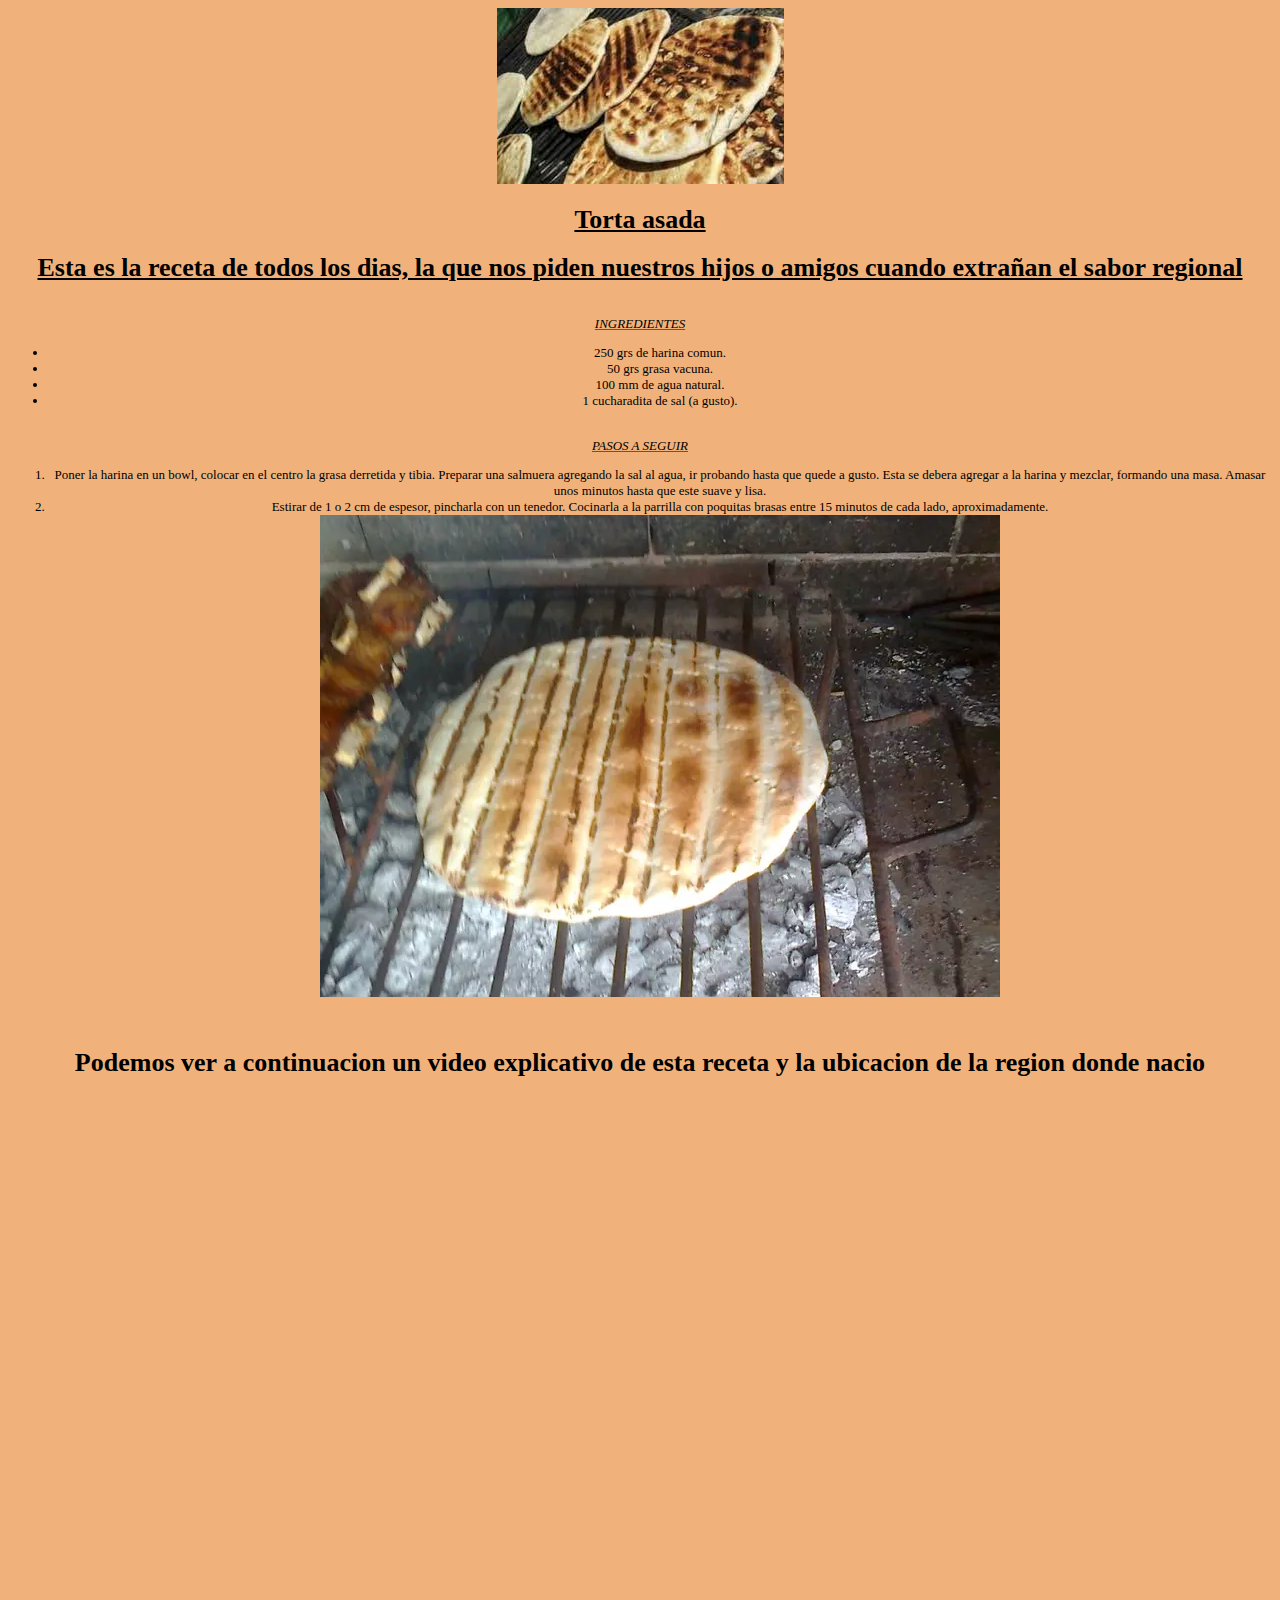
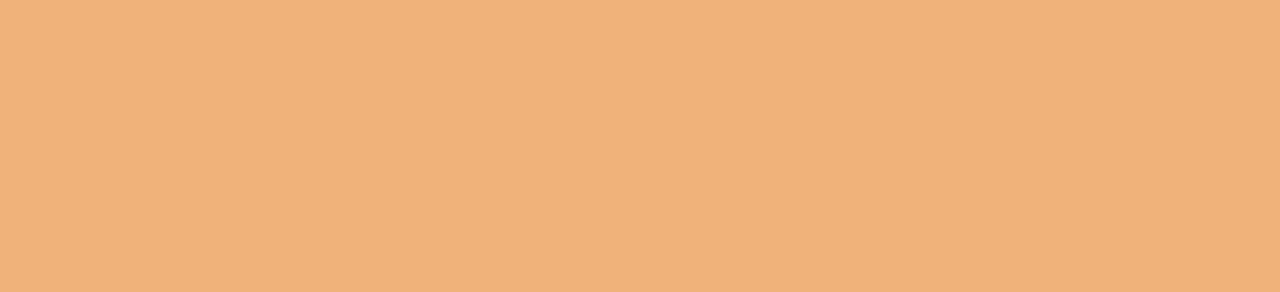
==== index.html @ 66da0f52 "Add files via upload" ====
<!DOCTYPE html>
<html lang="en" dir="ltr">
  <head>

    <meta charset="utf-8">
    <title>Receta</title>
    <link rel="stylesheet" href="./css/estilo.css">
    <link rel="stylesheet" href="./css/estilo.css">
    <link rel="stylesheet" href="./css/estilo.css">





  </head>
  <body>




 <img src="./imagenes/torta.jpg" alt="">

    <h1 class="torta">Torta asada</h1>

    <h1 class="frase">Esta es la receta de todos los dias, la que nos piden nuestros hijos o amigos cuando extrañan el sabor regional</h1>
<br>
    <em class="ingredientes">INGREDIENTES</em>
<br>
    <ul>
      <li>250 grs de harina comun.</li>
      <li>50 grs grasa vacuna.</li>
      <li>100 mm de agua natural.</li>
      <li>1 cucharadita de sal (a gusto).</li>
    </ul>
    <br>
    <em class="pasos">PASOS A SEGUIR</em>
    <ol>
      <li>Poner la harina en un bowl, colocar en el centro la grasa derretida y tibia. Preparar una salmuera agregando la sal al agua, ir probando hasta que quede a gusto. Esta se debera agregar a la harina y mezclar, formando una masa. Amasar unos minutos hasta que este suave y lisa.</li>
      <li>Estirar de 1 o 2 cm de espesor, pincharla con un tenedor. Cocinarla a la parrilla con poquitas brasas entre 15 minutos de cada lado, aproximadamente.</li>
  <img src="./imagenes/tortaasada.jpg" alt="">
  <br>
    </ol>
    <br>
  <h1 style class="frasefinal"="background-color:yellow">Podemos ver a continuacion un video explicativo de esta receta y la ubicacion de la region donde nacio</h1>
    <iframe width="560" height="315" src="https://www.youtube.com/embed/BVFBvpM-9jQ" title="YouTube video player" frameborder="0" allow="accelerometer; autoplay; clipboard-write; encrypted-media; gyroscope; picture-in-picture" allowfullscreen></iframe>
<br>
<br>
<iframe src="https://www.google.com/maps/embed?pb=!1m18!1m12!1m3!1d3574249.8122718497!2d-59.910929822619565!3d-28.97319357593032!2m3!1f0!2f0!3f0!3m2!1i1024!2i768!4f13.1!3m3!1m2!1s0x944c8bac9250a9b3%3A0x8b73833857e37d0d!2sCorrientes!5e0!3m2!1ses!2sar!4v1665702441359!5m2!1ses!2sar" width="600" height="450" style="border:0;" allowfullscreen="" loading="lazy" referrerpolicy="no-referrer-when-downgrade"></iframe>
  </body>
</html>
---- css/estilo.css ----
body {background-color: #F0B27A;}
body{text-align: center;}
body {font-size: small}

.torta{text-decoration: underline;}
.frase {text-decoration: underline;font-family: cursive;}
.frasefinal {font-family: cursive;}
.ul {text-align: right;}
.ingredientes {text-decoration: underline; text-decoration-color: #117A65;}
.pasos {text-decoration: underline; text-decoration-color: #117A65;}
---- css/estilo.css ----
body {background-color: #F0B27A;}
body{text-align: center;}
body {font-size: small}

.torta{text-decoration: underline;}
.frase {text-decoration: underline;font-family: cursive;}
.frasefinal {font-family: cursive;}
.ul {text-align: right;}
.ingredientes {text-decoration: underline; text-decoration-color: #117A65;}
.pasos {text-decoration: underline; text-decoration-color: #117A65;}
---- css/estilo.css ----
body {background-color: #F0B27A;}
body{text-align: center;}
body {font-size: small}

.torta{text-decoration: underline;}
.frase {text-decoration: underline;font-family: cursive;}
.frasefinal {font-family: cursive;}
.ul {text-align: right;}
.ingredientes {text-decoration: underline; text-decoration-color: #117A65;}
.pasos {text-decoration: underline; text-decoration-color: #117A65;}
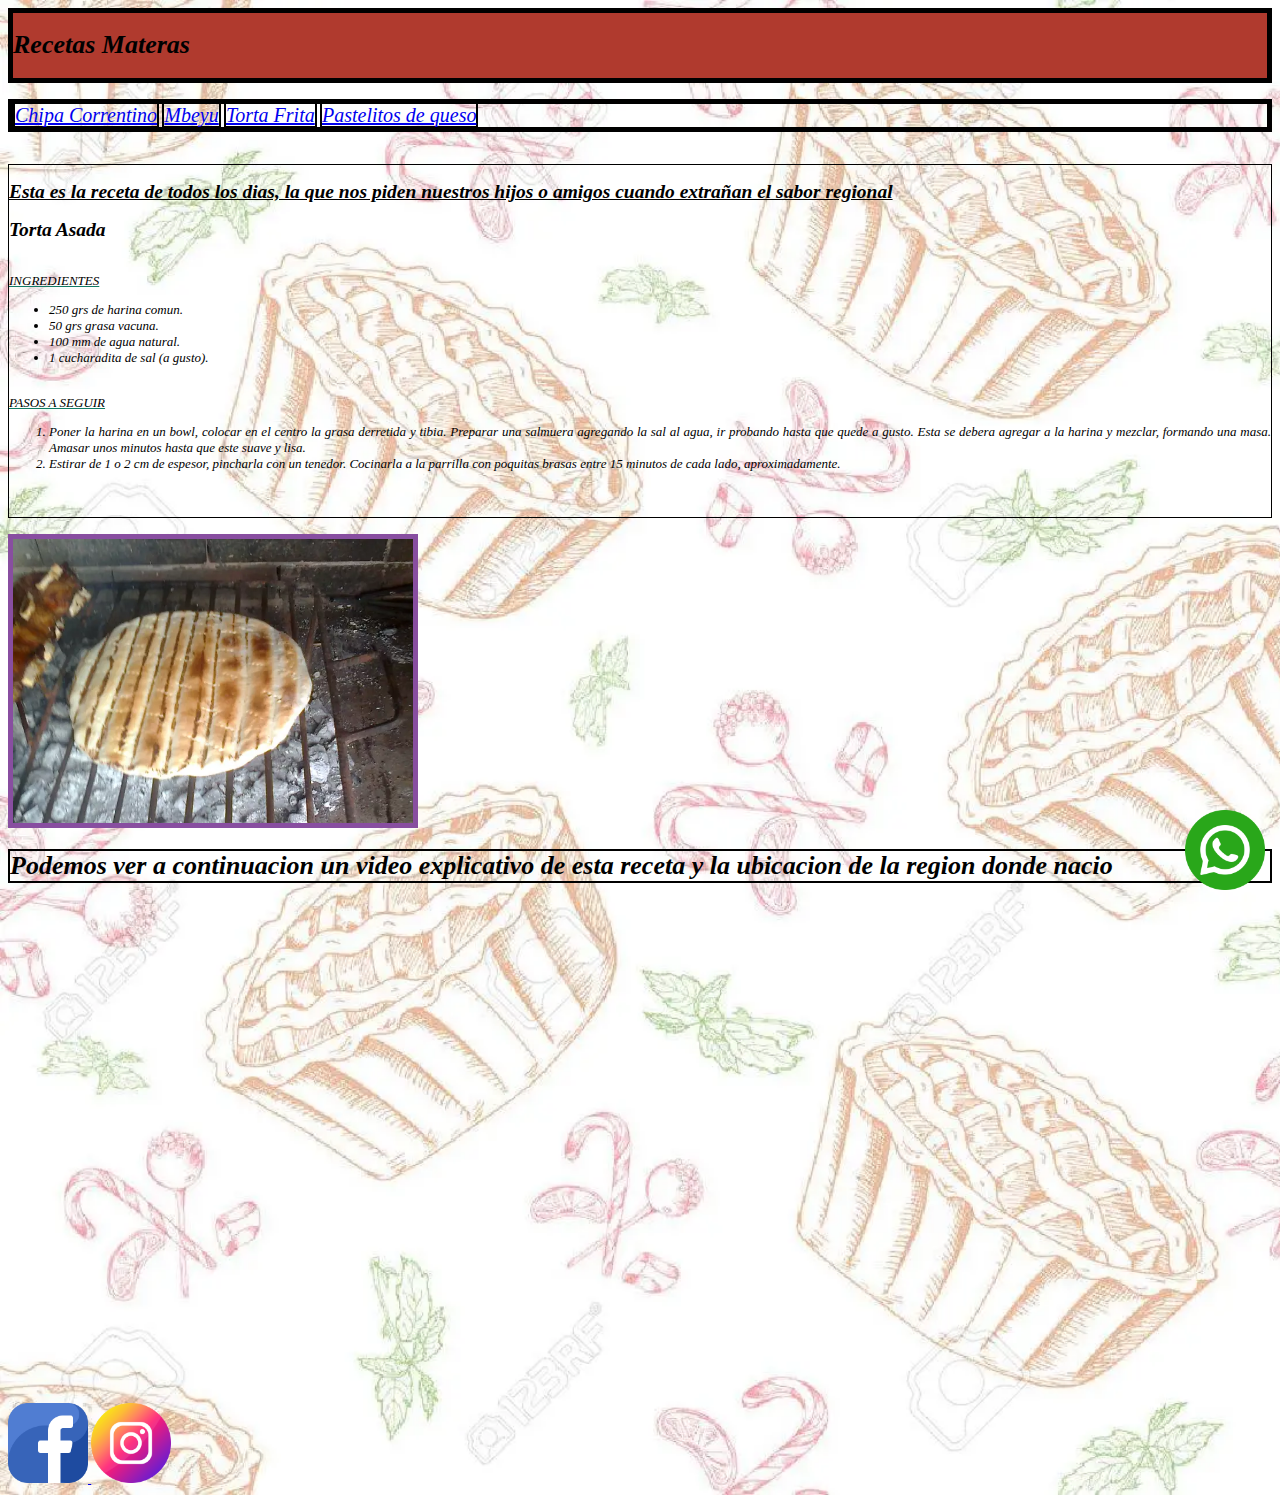
==== commit 9d5d64ce: "Add files via upload" ====
--- a/index.html
+++ b/index.html
@@ -18,33 +18,78 @@
 
 
 
- <img src="./imagenes/torta.jpg" alt="">
+<header>
+  <h1 class="torta">Recetas Materas</h1>
 
-    <h1 class="torta">Torta asada</h1>
+</header>
+<br>
+<nav>
+  <a class="chipa" href="https://cookpad.com/ar/recetas/4963645-chipa-correntino" target="_blank">Chipa Correntino</a>
+  <a class="mbeyu" href="https://cocinerosargentinos.com/internacionales/mbeyu-relleno-correntino" target="_blank">Mbeyu</a>
+  <a class="tortafrita" href="https://cookpad.com/ve/recetas/8997487-torta-frita-correntina" target="_blank">Torta Frita</a>
+  <a class="pastelitos" href="https://cookpad.com/ar/recetas/12883920-pastelitos-correntinos-con-queso" target="_blank">Pastelitos de queso</a>
+</nav>
+<br>
 
-    <h1 class="frase">Esta es la receta de todos los dias, la que nos piden nuestros hijos o amigos cuando extrañan el sabor regional</h1>
+
+
 <br>
-    <em class="ingredientes">INGREDIENTES</em>
+
+<section>
+  <h2 class="frase">Esta es la receta de todos los dias, la que nos piden nuestros hijos o amigos cuando extrañan el sabor regional</h2>
+  <h2>Torta Asada</h2>
+  <br>
+      <em class="ingredientes">INGREDIENTES</em>
+  <br>
+      <ul>
+        <li>250 grs de harina comun.</li>
+        <li>50 grs grasa vacuna.</li>
+        <li>100 mm de agua natural.</li>
+        <li>1 cucharadita de sal (a gusto).</li>
+      </ul>
+      <br>
+      <em class="pasos">PASOS A SEGUIR</em>
+      <ol>
+        <li>Poner la harina en un bowl, colocar en el centro la grasa derretida y tibia. Preparar una salmuera agregando la sal al agua, ir probando hasta que quede a gusto. Esta se debera agregar a la harina y mezclar, formando una masa. Amasar unos minutos hasta que este suave y lisa.</li>
+        <li>Estirar de 1 o 2 cm de espesor, pincharla con un tenedor. Cocinarla a la parrilla con poquitas brasas entre 15 minutos de cada lado, aproximadamente.</li>
+
+    <br>
+      </ol>
+      <br>
+</section>
+
 <br>
-    <ul>
-      <li>250 grs de harina comun.</li>
-      <li>50 grs grasa vacuna.</li>
-      <li>100 mm de agua natural.</li>
-      <li>1 cucharadita de sal (a gusto).</li>
-    </ul>
-    <br>
-    <em class="pasos">PASOS A SEGUIR</em>
-    <ol>
-      <li>Poner la harina en un bowl, colocar en el centro la grasa derretida y tibia. Preparar una salmuera agregando la sal al agua, ir probando hasta que quede a gusto. Esta se debera agregar a la harina y mezclar, formando una masa. Amasar unos minutos hasta que este suave y lisa.</li>
-      <li>Estirar de 1 o 2 cm de espesor, pincharla con un tenedor. Cocinarla a la parrilla con poquitas brasas entre 15 minutos de cada lado, aproximadamente.</li>
-  <img src="./imagenes/tortaasada.jpg" alt="">
+<aside>
+  <img class="tortaasadaimg" src="./imagenes/tortaasada.jpg" alt="">
+
   <br>
-    </ol>
-    <br>
   <h1 style class="frasefinal"="background-color:yellow">Podemos ver a continuacion un video explicativo de esta receta y la ubicacion de la region donde nacio</h1>
-    <iframe width="560" height="315" src="https://www.youtube.com/embed/BVFBvpM-9jQ" title="YouTube video player" frameborder="0" allow="accelerometer; autoplay; clipboard-write; encrypted-media; gyroscope; picture-in-picture" allowfullscreen></iframe>
+  <br>
+  <iframe class="mapa" src="https://www.google.com/maps/embed?pb=!1m18!1m12!1m3!1d3574249.8122718497!2d-59.910929822619565!3d-28.97319357593032!2m3!1f0!2f0!3f0!3m2!1i1024!2i768!4f13.1!3m3!1m2!1s0x944c8bac9250a9b3%3A0x8b73833857e37d0d!2sCorrientes!5e0!3m2!1ses!2sar!4v1665702441359!5m2!1ses!2sar" width="600" height="450" style="border:0;" allowfullscreen="" loading="lazy" referrerpolicy="no-referrer-when-downgrade"></iframe>
+
+</aside>
+
+
 <br>
 <br>
-<iframe src="https://www.google.com/maps/embed?pb=!1m18!1m12!1m3!1d3574249.8122718497!2d-59.910929822619565!3d-28.97319357593032!2m3!1f0!2f0!3f0!3m2!1i1024!2i768!4f13.1!3m3!1m2!1s0x944c8bac9250a9b3%3A0x8b73833857e37d0d!2sCorrientes!5e0!3m2!1ses!2sar!4v1665702441359!5m2!1ses!2sar" width="600" height="450" style="border:0;" allowfullscreen="" loading="lazy" referrerpolicy="no-referrer-when-downgrade"></iframe>
+
+
+
+
+
+
+<footer>
+<a href="https://wwww.facebook.com/profile.php?id=100076211436553" target="_blank"> <img class="facebook" src="./imagenes/facebook.png" alt="facebook">
+  </a>
+  <img  class="instagram"src="./imagenes/instagram.png" alt="instagram">
+
+</footer>
+
+
+
+
+
+
+<img class="iconodewhats" src="./imagenes/whatsapp.png" alt="whatsapp">
   </body>
 </html>
--- a/css/estilo.css
+++ b/css/estilo.css
@@ -1,10 +1,57 @@
-body {background-color: #F0B27A;}
-body{text-align: center;}
+body {background-color: #F0B27A;
+ background-image: url(../imagenes/fondopasteleria.jpg);
+ background-size: cover;
+}
+body{text-align: justify; font-style: italic;}
 body {font-size: small}
 
-.torta{text-decoration: underline;}
-.frase {text-decoration: underline;font-family: cursive;}
-.frasefinal {font-family: cursive;}
+ .frase {text-decoration: underline;font-family: cursive;}
+.frasefinal {font-family: cursive;border: 2px black solid;}
+
+
+
 .ul {text-align: right;}
+
+
+
 .ingredientes {text-decoration: underline; text-decoration-color: #117A65;}
+
+
 .pasos {text-decoration: underline; text-decoration-color: #117A65;}
+
+
+.tortaasadaimg {width: 200px; width: 400px; border: 5px #884EA0 solid;
+}
+
+.mapa {width: 100px; width: 300px;
+}
+
+.videoyou {width: 200px;
+bottom: 10px;
+left: 10px; }
+
+
+header {background-color: #B03A2E; border:5px black solid;}
+.iconodewhats {width: 80px;
+position: fixed;
+bottom: 10px;
+right: 15px;
+
+}
+
+nav {border: 5px black solid;}
+.pastelitos {border: 2px black solid; font-size:20px;}
+.chipa{border: 2px black solid;font-size: 20px;}
+.mbeyu {border: 2px black solid;font-size: 20px;}
+.tortafrita {border: 2px black solid;font-size: 20px;}
+
+
+
+section {border: 1px black solid;}
+
+
+
+
+
+.instagram {width: 80px;}
+.facebook {width: 80px;}
--- a/css/estilo.css
+++ b/css/estilo.css
@@ -1,10 +1,57 @@
-body {background-color: #F0B27A;}
-body{text-align: center;}
+body {background-color: #F0B27A;
+ background-image: url(../imagenes/fondopasteleria.jpg);
+ background-size: cover;
+}
+body{text-align: justify; font-style: italic;}
 body {font-size: small}
 
-.torta{text-decoration: underline;}
-.frase {text-decoration: underline;font-family: cursive;}
-.frasefinal {font-family: cursive;}
+ .frase {text-decoration: underline;font-family: cursive;}
+.frasefinal {font-family: cursive;border: 2px black solid;}
+
+
+
 .ul {text-align: right;}
+
+
+
 .ingredientes {text-decoration: underline; text-decoration-color: #117A65;}
+
+
 .pasos {text-decoration: underline; text-decoration-color: #117A65;}
+
+
+.tortaasadaimg {width: 200px; width: 400px; border: 5px #884EA0 solid;
+}
+
+.mapa {width: 100px; width: 300px;
+}
+
+.videoyou {width: 200px;
+bottom: 10px;
+left: 10px; }
+
+
+header {background-color: #B03A2E; border:5px black solid;}
+.iconodewhats {width: 80px;
+position: fixed;
+bottom: 10px;
+right: 15px;
+
+}
+
+nav {border: 5px black solid;}
+.pastelitos {border: 2px black solid; font-size:20px;}
+.chipa{border: 2px black solid;font-size: 20px;}
+.mbeyu {border: 2px black solid;font-size: 20px;}
+.tortafrita {border: 2px black solid;font-size: 20px;}
+
+
+
+section {border: 1px black solid;}
+
+
+
+
+
+.instagram {width: 80px;}
+.facebook {width: 80px;}
--- a/css/estilo.css
+++ b/css/estilo.css
@@ -1,10 +1,57 @@
-body {background-color: #F0B27A;}
-body{text-align: center;}
+body {background-color: #F0B27A;
+ background-image: url(../imagenes/fondopasteleria.jpg);
+ background-size: cover;
+}
+body{text-align: justify; font-style: italic;}
 body {font-size: small}
 
-.torta{text-decoration: underline;}
-.frase {text-decoration: underline;font-family: cursive;}
-.frasefinal {font-family: cursive;}
+ .frase {text-decoration: underline;font-family: cursive;}
+.frasefinal {font-family: cursive;border: 2px black solid;}
+
+
+
 .ul {text-align: right;}
+
+
+
 .ingredientes {text-decoration: underline; text-decoration-color: #117A65;}
+
+
 .pasos {text-decoration: underline; text-decoration-color: #117A65;}
+
+
+.tortaasadaimg {width: 200px; width: 400px; border: 5px #884EA0 solid;
+}
+
+.mapa {width: 100px; width: 300px;
+}
+
+.videoyou {width: 200px;
+bottom: 10px;
+left: 10px; }
+
+
+header {background-color: #B03A2E; border:5px black solid;}
+.iconodewhats {width: 80px;
+position: fixed;
+bottom: 10px;
+right: 15px;
+
+}
+
+nav {border: 5px black solid;}
+.pastelitos {border: 2px black solid; font-size:20px;}
+.chipa{border: 2px black solid;font-size: 20px;}
+.mbeyu {border: 2px black solid;font-size: 20px;}
+.tortafrita {border: 2px black solid;font-size: 20px;}
+
+
+
+section {border: 1px black solid;}
+
+
+
+
+
+.instagram {width: 80px;}
+.facebook {width: 80px;}
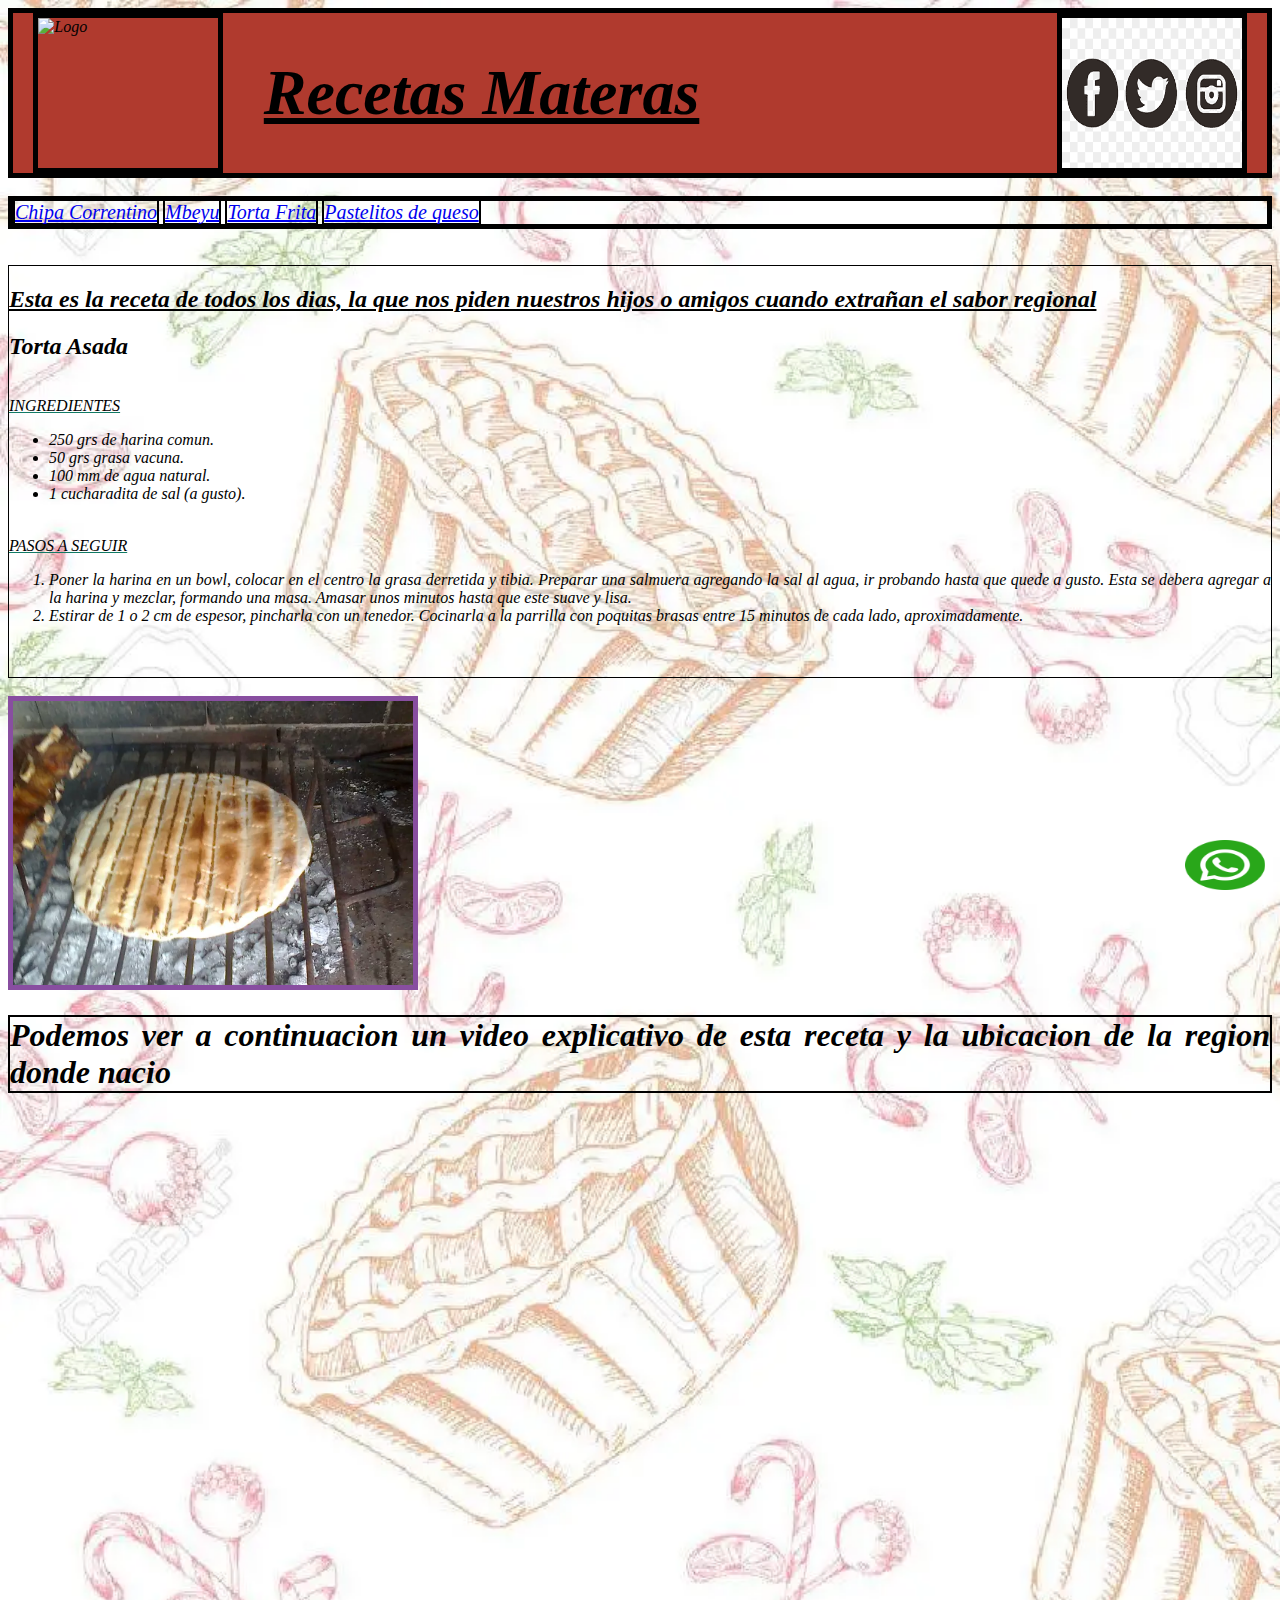
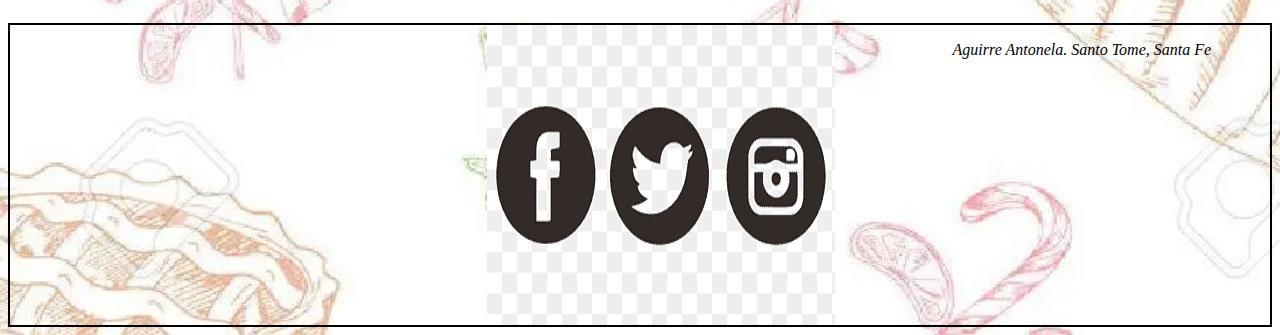
==== commit 2982fcc9: "Add files via upload" ====
--- a/index.html
+++ b/index.html
@@ -19,15 +19,20 @@
 
 
 <header>
-  <h1 class="torta">Recetas Materas</h1>
+
+       <img class="logo"src="./imagenes/logo.jpg" alt="Logo">
+       <h1 class="torta">Recetas Materas</h1>
+       <img class="logo" src="./imagenes/redes.jpg" alt="redessociales">
 
 </header>
 <br>
+
+
 <nav>
-  <a class="chipa" href="https://cookpad.com/ar/recetas/4963645-chipa-correntino" target="_blank">Chipa Correntino</a>
-  <a class="mbeyu" href="https://cocinerosargentinos.com/internacionales/mbeyu-relleno-correntino" target="_blank">Mbeyu</a>
-  <a class="tortafrita" href="https://cookpad.com/ve/recetas/8997487-torta-frita-correntina" target="_blank">Torta Frita</a>
-  <a class="pastelitos" href="https://cookpad.com/ar/recetas/12883920-pastelitos-correntinos-con-queso" target="_blank">Pastelitos de queso</a>
+     <a class="chipa" href="https://cookpad.com/ar/recetas/4963645-chipa-correntino" target="_blank">Chipa Correntino</a>
+     <a class="mbeyu" href="https://cocinerosargentinos.com/internacionales/mbeyu-relleno-correntino" target="_blank">Mbeyu</a>
+     <a class="tortafrita" href="https://cookpad.com/ve/recetas/8997487-torta-frita-correntina" target="_blank">Torta Frita</a>
+     <a class="pastelitos" href="https://cookpad.com/ar/recetas/12883920-pastelitos-correntinos-con-queso" target="_blank">Pastelitos de queso</a>
 </nav>
 <br>
 
@@ -36,36 +41,40 @@
 <br>
 
 <section>
-  <h2 class="frase">Esta es la receta de todos los dias, la que nos piden nuestros hijos o amigos cuando extrañan el sabor regional</h2>
-  <h2>Torta Asada</h2>
+       <h2 class="frase">Esta es la receta de todos los dias, la que nos piden nuestros hijos o amigos cuando extrañan el sabor regional</h2>
+       <h2>Torta Asada</h2>
   <br>
       <em class="ingredientes">INGREDIENTES</em>
   <br>
       <ul>
-        <li>250 grs de harina comun.</li>
-        <li>50 grs grasa vacuna.</li>
-        <li>100 mm de agua natural.</li>
-        <li>1 cucharadita de sal (a gusto).</li>
+          <li>250 grs de harina comun.</li>
+          <li>50 grs grasa vacuna.</li>
+          <li>100 mm de agua natural.</li>
+          <li>1 cucharadita de sal (a gusto).</li>
       </ul>
       <br>
       <em class="pasos">PASOS A SEGUIR</em>
+      <br>
+
       <ol>
-        <li>Poner la harina en un bowl, colocar en el centro la grasa derretida y tibia. Preparar una salmuera agregando la sal al agua, ir probando hasta que quede a gusto. Esta se debera agregar a la harina y mezclar, formando una masa. Amasar unos minutos hasta que este suave y lisa.</li>
-        <li>Estirar de 1 o 2 cm de espesor, pincharla con un tenedor. Cocinarla a la parrilla con poquitas brasas entre 15 minutos de cada lado, aproximadamente.</li>
+          <li>Poner la harina en un bowl, colocar en el centro la grasa derretida y tibia. Preparar una salmuera agregando la sal al agua, ir probando hasta que quede a gusto. Esta se debera agregar a la harina y mezclar, formando una masa. Amasar unos minutos hasta que este suave y lisa.</li>
+          <li>Estirar de 1 o 2 cm de espesor, pincharla con un tenedor. Cocinarla a la parrilla con poquitas brasas entre 15 minutos de cada lado, aproximadamente.</li>
 
     <br>
       </ol>
       <br>
+
+
 </section>
 
 <br>
 <aside>
-  <img class="tortaasadaimg" src="./imagenes/tortaasada.jpg" alt="">
+      <img class="tortaasadaimg" src="./imagenes/tortaasada.jpg" alt="">
 
   <br>
-  <h1 style class="frasefinal"="background-color:yellow">Podemos ver a continuacion un video explicativo de esta receta y la ubicacion de la region donde nacio</h1>
+      <h1 style class="frasefinal"="background-color:yellow">Podemos ver a continuacion un video explicativo de esta receta y la ubicacion de la region donde nacio</h1>
   <br>
-  <iframe class="mapa" src="https://www.google.com/maps/embed?pb=!1m18!1m12!1m3!1d3574249.8122718497!2d-59.910929822619565!3d-28.97319357593032!2m3!1f0!2f0!3f0!3m2!1i1024!2i768!4f13.1!3m3!1m2!1s0x944c8bac9250a9b3%3A0x8b73833857e37d0d!2sCorrientes!5e0!3m2!1ses!2sar!4v1665702441359!5m2!1ses!2sar" width="600" height="450" style="border:0;" allowfullscreen="" loading="lazy" referrerpolicy="no-referrer-when-downgrade"></iframe>
+     <iframe class="mapa" src="https://www.google.com/maps/embed?pb=!1m18!1m12!1m3!1d3574249.8122718497!2d-59.910929822619565!3d-28.97319357593032!2m3!1f0!2f0!3f0!3m2!1i1024!2i768!4f13.1!3m3!1m2!1s0x944c8bac9250a9b3%3A0x8b73833857e37d0d!2sCorrientes!5e0!3m2!1ses!2sar!4v1665702441359!5m2!1ses!2sar" width="600" height="450" style="border:0;" allowfullscreen="" loading="lazy" referrerpolicy="no-referrer-when-downgrade"></iframe>
 
 </aside>
 
@@ -79,9 +88,9 @@
 
 
 <footer>
-<a href="https://wwww.facebook.com/profile.php?id=100076211436553" target="_blank"> <img class="facebook" src="./imagenes/facebook.png" alt="facebook">
-  </a>
-  <img  class="instagram"src="./imagenes/instagram.png" alt="instagram">
+      <iframe class="mapabarrio" src="https://www.google.com/maps/embed?pb=!1m14!1m12!1m3!1d6792.002657213349!2d-60.76306190000003!3d-31.661183400000013!2m3!1f0!2f0!3f0!3m2!1i1024!2i768!4f13.1!5e0!3m2!1ses!2sar!4v1666560856638!5m2!1ses!2sar" width="400" height="300" style="border:0;" allowfullscreen="" loading="lazy" referrerpolicy="no-referrer-when-downgrade"></iframe>
+      <img class="logofooter"src="./imagenes/redes.jpg" alt=" redessociales">
+      <p>Aguirre Antonela. Santo Tome, Santa Fe</p>
 
 </footer>
 
--- a/css/estilo.css
+++ b/css/estilo.css
@@ -3,7 +3,7 @@
  background-size: cover;
 }
 body{text-align: justify; font-style: italic;}
-body {font-size: small}
+body {font-size: medium;}
 
  .frase {text-decoration: underline;font-family: cursive;}
 .frasefinal {font-family: cursive;border: 2px black solid;}
@@ -36,22 +36,57 @@
 position: fixed;
 bottom: 10px;
 right: 15px;
+height: 50px;
 
 }
 
-nav {border: 5px black solid;}
-.pastelitos {border: 2px black solid; font-size:20px;}
-.chipa{border: 2px black solid;font-size: 20px;}
-.mbeyu {border: 2px black solid;font-size: 20px;}
-.tortafrita {border: 2px black solid;font-size: 20px;}
+header {display: flex;
+justify-content: center;
+justify-content: space-around;
+
+flex-wrap: wrap;}
+
+.logo {width: 20%;
+width: 180px;
+border: 5px black solid;}
+.torta {font-size: 400%;
+width: 60%;
+text-decoration: underline;}
+
+
+nav
+   {border: 5px black solid;}
+   .pastelitos {border: 2px black solid; font-size:20px;}
+   .chipa{border: 2px black solid;font-size: 20px;}
+   .mbeyu {border: 2px black solid;font-size: 20px;}
+   .tortafrita {border: 2px black solid;font-size: 20px;}
 
 
 
-section {border: 1px black solid;}
+section {
+       border: 1px black solid;
+}
 
 
 
 
 
-.instagram {width: 80px;}
-.facebook {width: 80px;}
+footer {
+  display: flex;
+  justify-content: center;
+  justify-content: space-around;
+  border: 2px black solid;
+
+
+  flex-wrap: wrap;
+}
+.logofooter {
+        width: auto;
+
+
+}
+.mapabarrio {
+             width: auto;
+           }
+p { width: auto;
+}
--- a/css/estilo.css
+++ b/css/estilo.css
@@ -3,7 +3,7 @@
  background-size: cover;
 }
 body{text-align: justify; font-style: italic;}
-body {font-size: small}
+body {font-size: medium;}
 
  .frase {text-decoration: underline;font-family: cursive;}
 .frasefinal {font-family: cursive;border: 2px black solid;}
@@ -36,22 +36,57 @@
 position: fixed;
 bottom: 10px;
 right: 15px;
+height: 50px;
 
 }
 
-nav {border: 5px black solid;}
-.pastelitos {border: 2px black solid; font-size:20px;}
-.chipa{border: 2px black solid;font-size: 20px;}
-.mbeyu {border: 2px black solid;font-size: 20px;}
-.tortafrita {border: 2px black solid;font-size: 20px;}
+header {display: flex;
+justify-content: center;
+justify-content: space-around;
+
+flex-wrap: wrap;}
+
+.logo {width: 20%;
+width: 180px;
+border: 5px black solid;}
+.torta {font-size: 400%;
+width: 60%;
+text-decoration: underline;}
+
+
+nav
+   {border: 5px black solid;}
+   .pastelitos {border: 2px black solid; font-size:20px;}
+   .chipa{border: 2px black solid;font-size: 20px;}
+   .mbeyu {border: 2px black solid;font-size: 20px;}
+   .tortafrita {border: 2px black solid;font-size: 20px;}
 
 
 
-section {border: 1px black solid;}
+section {
+       border: 1px black solid;
+}
 
 
 
 
 
-.instagram {width: 80px;}
-.facebook {width: 80px;}
+footer {
+  display: flex;
+  justify-content: center;
+  justify-content: space-around;
+  border: 2px black solid;
+
+
+  flex-wrap: wrap;
+}
+.logofooter {
+        width: auto;
+
+
+}
+.mapabarrio {
+             width: auto;
+           }
+p { width: auto;
+}
--- a/css/estilo.css
+++ b/css/estilo.css
@@ -3,7 +3,7 @@
  background-size: cover;
 }
 body{text-align: justify; font-style: italic;}
-body {font-size: small}
+body {font-size: medium;}
 
  .frase {text-decoration: underline;font-family: cursive;}
 .frasefinal {font-family: cursive;border: 2px black solid;}
@@ -36,22 +36,57 @@
 position: fixed;
 bottom: 10px;
 right: 15px;
+height: 50px;
 
 }
 
-nav {border: 5px black solid;}
-.pastelitos {border: 2px black solid; font-size:20px;}
-.chipa{border: 2px black solid;font-size: 20px;}
-.mbeyu {border: 2px black solid;font-size: 20px;}
-.tortafrita {border: 2px black solid;font-size: 20px;}
+header {display: flex;
+justify-content: center;
+justify-content: space-around;
+
+flex-wrap: wrap;}
+
+.logo {width: 20%;
+width: 180px;
+border: 5px black solid;}
+.torta {font-size: 400%;
+width: 60%;
+text-decoration: underline;}
+
+
+nav
+   {border: 5px black solid;}
+   .pastelitos {border: 2px black solid; font-size:20px;}
+   .chipa{border: 2px black solid;font-size: 20px;}
+   .mbeyu {border: 2px black solid;font-size: 20px;}
+   .tortafrita {border: 2px black solid;font-size: 20px;}
 
 
 
-section {border: 1px black solid;}
+section {
+       border: 1px black solid;
+}
 
 
 
 
 
-.instagram {width: 80px;}
-.facebook {width: 80px;}
+footer {
+  display: flex;
+  justify-content: center;
+  justify-content: space-around;
+  border: 2px black solid;
+
+
+  flex-wrap: wrap;
+}
+.logofooter {
+        width: auto;
+
+
+}
+.mapabarrio {
+             width: auto;
+           }
+p { width: auto;
+}
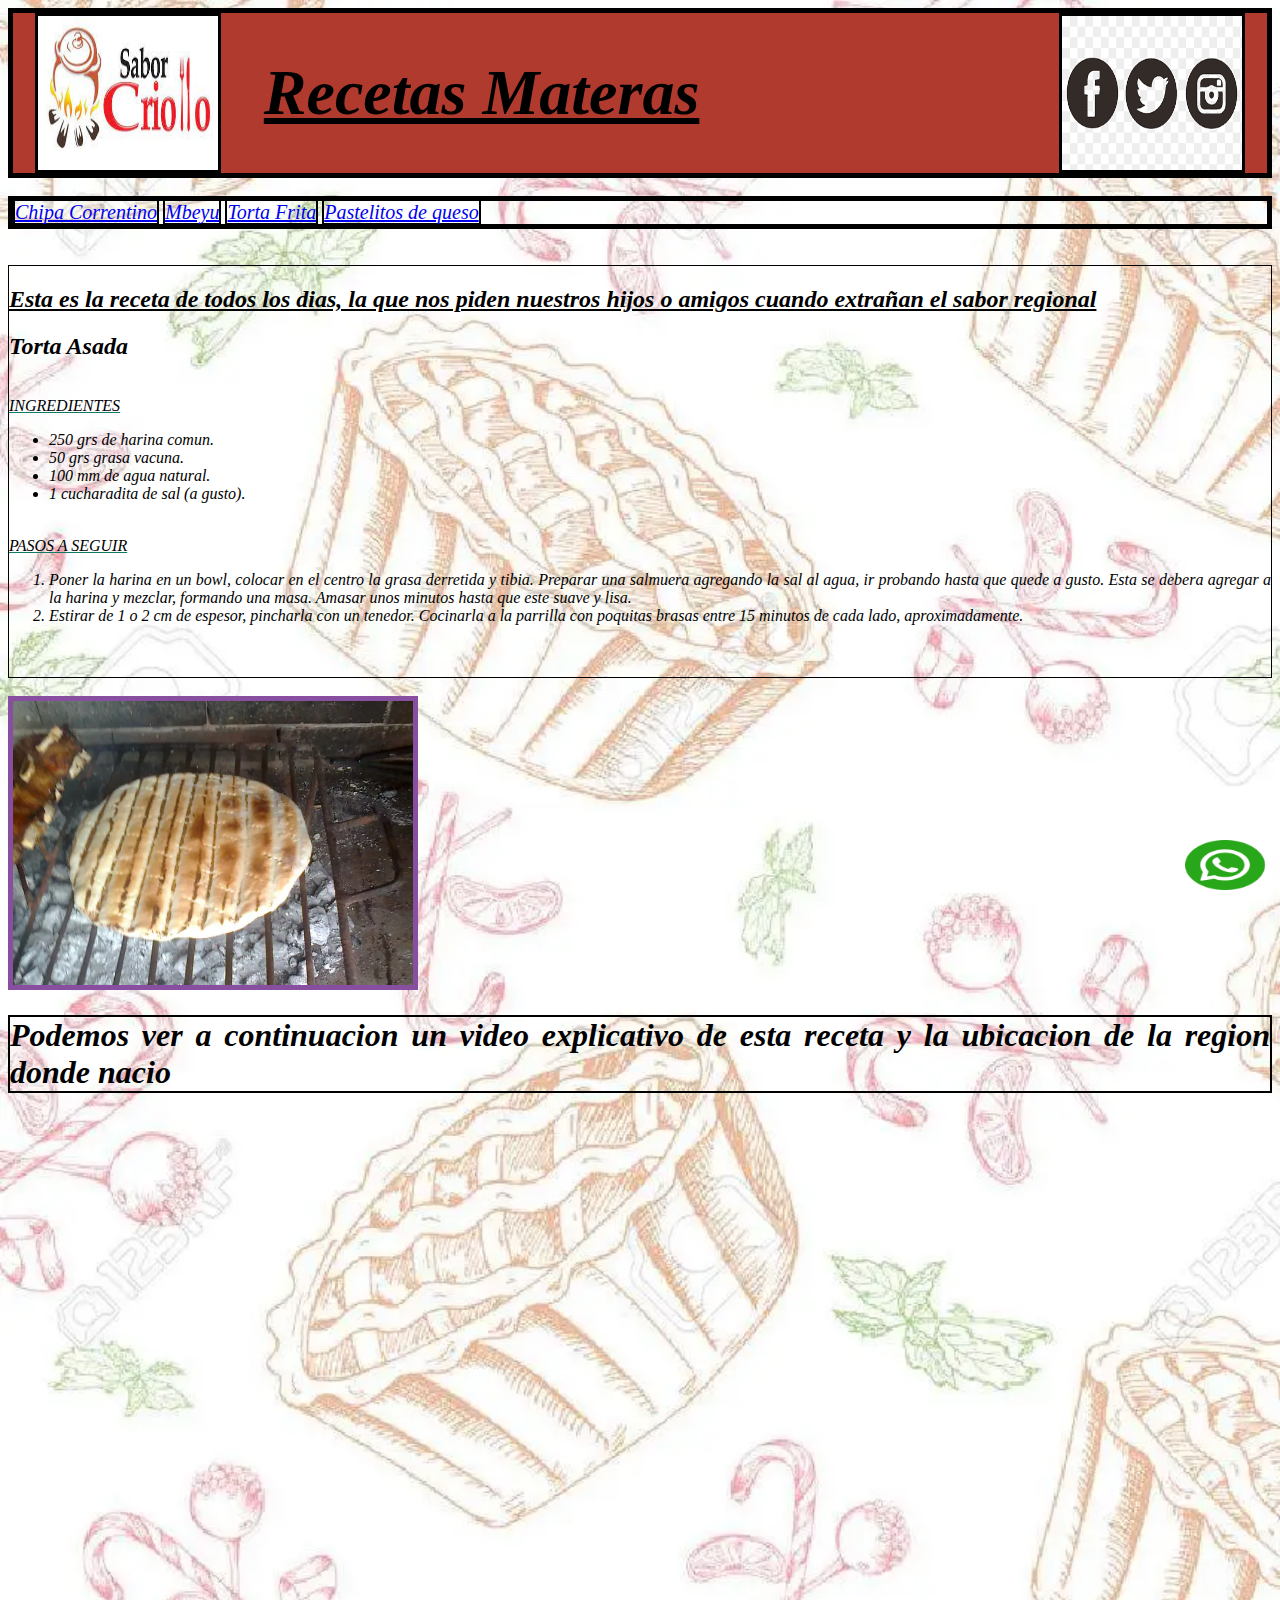
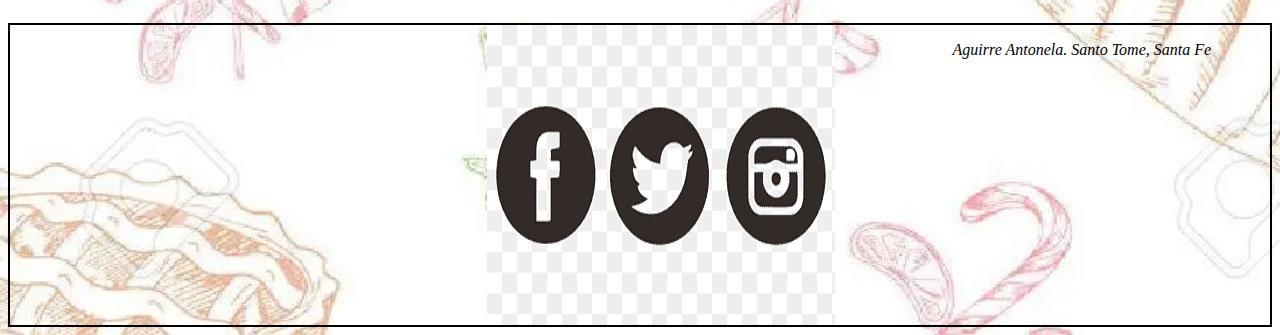
==== commit fda5120c: "Add files via upload" ====
--- a/index.html
+++ b/index.html
@@ -20,7 +20,7 @@
 
 <header>
 
-       <img class="logo"src="./imagenes/logo.jpg" alt="Logo">
+       <img class="logo"src="./imagenes/Logo.jpg" alt="Logo">
        <h1 class="torta">Recetas Materas</h1>
        <img class="logo" src="./imagenes/redes.jpg" alt="redessociales">
 
--- a/css/estilo.css
+++ b/css/estilo.css
@@ -48,7 +48,7 @@
 
 .logo {width: 20%;
 width: 180px;
-border: 5px black solid;}
+border: 3px black solid;}
 .torta {font-size: 400%;
 width: 60%;
 text-decoration: underline;}
--- a/css/estilo.css
+++ b/css/estilo.css
@@ -48,7 +48,7 @@
 
 .logo {width: 20%;
 width: 180px;
-border: 5px black solid;}
+border: 3px black solid;}
 .torta {font-size: 400%;
 width: 60%;
 text-decoration: underline;}
--- a/css/estilo.css
+++ b/css/estilo.css
@@ -48,7 +48,7 @@
 
 .logo {width: 20%;
 width: 180px;
-border: 5px black solid;}
+border: 3px black solid;}
 .torta {font-size: 400%;
 width: 60%;
 text-decoration: underline;}
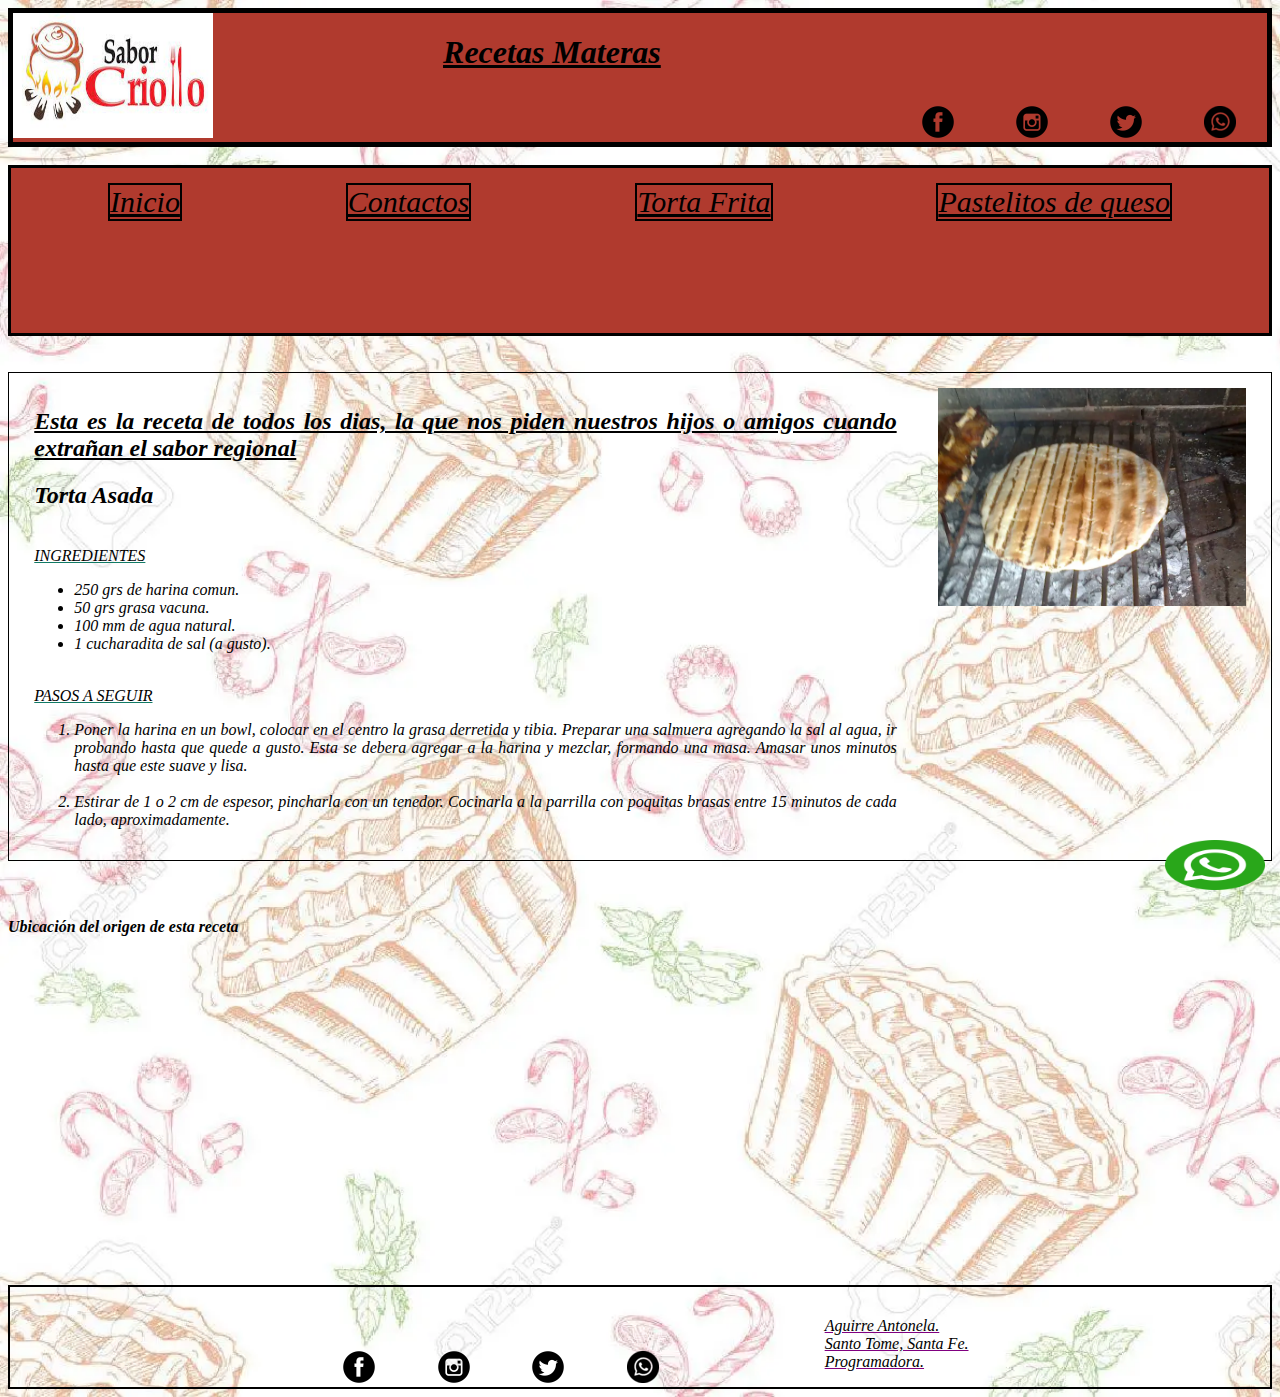
==== commit 76a19cf6: "Add files via upload" ====
--- a/index.html
+++ b/index.html
@@ -1,8 +1,10 @@
 <!DOCTYPE html>
 <html lang="en" dir="ltr">
   <head>
-
-    <meta charset="utf-8">
+    <link rel="preconnect" href="https://fonts.googleapis.com">
+    <link rel="preconnect" href="https://fonts.gstatic.com" crossorigin>
+    <link href="https://fonts.googleapis.com/css2?family=Rajdhani:wght@500&display=swap" rel="stylesheet">
+    <meta name="viewport" content="width=device-width,initial-scale=1.0">
     <title>Receta</title>
     <link rel="stylesheet" href="./css/estilo.css">
     <link rel="stylesheet" href="./css/estilo.css">
@@ -19,20 +21,50 @@
 
 
 <header>
+  <div class="logo">
+      <img class="logo1" src="./imagenes/Logo.jpg" alt="Logo">
+  </div>
 
-       <img class="logo"src="./imagenes/Logo.jpg" alt="Logo">
-       <h1 class="torta">Recetas Materas</h1>
-       <img class="logo" src="./imagenes/redes.jpg" alt="redessociales">
+  <div class="titulocentral">
+    <h1 class="torta">Recetas Materas</h1>
+  </div>
+
+  <div class="redes">
+  <div class="facebook">
+    <a  href="https://www.facebook.com/profile.php?id=100076211436553"target="_blank"> <img src="./imagenes/facebook1.png" alt="facebook">  </a>
+  </div>
+    <div class="instagram">
+    <img src="./imagenes/instagram1.png" alt="instagram">
+    </div>
+    <div class="twiiter">
+      <img src="./imagenes/twiiter1.png" alt="twiiter">
+    </div>
+  <div class="whatsapp">
+    <a href="http://wa.me/543482506817" target="_blank"> <img src="./imagenes/whats1.png" alt="whats">
+    </a>
+  </div>
+
+  </div>
+
+
+
 
 </header>
+
+
+
+
 <br>
 
 
 <nav>
-     <a class="chipa" href="https://cookpad.com/ar/recetas/4963645-chipa-correntino" target="_blank">Chipa Correntino</a>
-     <a class="mbeyu" href="https://cocinerosargentinos.com/internacionales/mbeyu-relleno-correntino" target="_blank">Mbeyu</a>
-     <a class="tortafrita" href="https://cookpad.com/ve/recetas/8997487-torta-frita-correntina" target="_blank">Torta Frita</a>
-     <a class="pastelitos" href="https://cookpad.com/ar/recetas/12883920-pastelitos-correntinos-con-queso" target="_blank">Pastelitos de queso</a>
+  <div class="divnav">
+    <a class="chipa" href="index.html">Inicio</a>
+    <a class="mbeyu" href="contactos.html">Contactos</a>
+    <a class="tortafrita" href="https://cookpad.com/ve/recetas/8997487-torta-frita-correntina" target="_blank">Torta Frita</a>
+    <a class="pastelitos" href="https://cookpad.com/ar/recetas/12883920-pastelitos-correntinos-con-queso" target="_blank">Pastelitos de queso</a>
+  </div>
+
 </nav>
 <br>
 
@@ -41,38 +73,44 @@
 <br>
 
 <section>
-       <h2 class="frase">Esta es la receta de todos los dias, la que nos piden nuestros hijos o amigos cuando extrañan el sabor regional</h2>
-       <h2>Torta Asada</h2>
-  <br>
-      <em class="ingredientes">INGREDIENTES</em>
-  <br>
-      <ul>
-          <li>250 grs de harina comun.</li>
-          <li>50 grs grasa vacuna.</li>
-          <li>100 mm de agua natural.</li>
-          <li>1 cucharadita de sal (a gusto).</li>
-      </ul>
-      <br>
-      <em class="pasos">PASOS A SEGUIR</em>
-      <br>
 
-      <ol>
-          <li>Poner la harina en un bowl, colocar en el centro la grasa derretida y tibia. Preparar una salmuera agregando la sal al agua, ir probando hasta que quede a gusto. Esta se debera agregar a la harina y mezclar, formando una masa. Amasar unos minutos hasta que este suave y lisa.</li>
-          <li>Estirar de 1 o 2 cm de espesor, pincharla con un tenedor. Cocinarla a la parrilla con poquitas brasas entre 15 minutos de cada lado, aproximadamente.</li>
 
-    <br>
-      </ol>
-      <br>
+<div class="introduccion">
+  <h2 class="frase">Esta es la receta de todos los dias, la que nos piden nuestros hijos o amigos cuando extrañan el sabor regional</h2>
+  <h2>Torta Asada</h2>
+<br>
+ <em class="ingredientes">INGREDIENTES</em>
+<br>
+ <ul>
+     <li>250 grs de harina comun.</li>
+     <li>50 grs grasa vacuna.</li>
+     <li>100 mm de agua natural.</li>
+     <li>1 cucharadita de sal (a gusto).</li>
+ </ul>
+ <br>
+ <em class="pasos">PASOS A SEGUIR</em>
+ <br>
+
+ <ol>
+     <li>Poner la harina en un bowl, colocar en el centro la grasa derretida y tibia. Preparar una salmuera agregando la sal al agua, ir probando hasta que quede a gusto. Esta se debera agregar a la harina y mezclar, formando una masa. Amasar unos minutos hasta que este suave y lisa.</li>
+<br>
+     <li>Estirar de 1 o 2 cm de espesor, pincharla con un tenedor. Cocinarla a la parrilla con poquitas brasas entre 15 minutos de cada lado, aproximadamente.</li>
+</div>
+ <br>
+   </ol>
+   <br>
+  <aside class="tortaasadaimg">
+    <img class="tortaasada" src="./imagenes/tortaasada.jpg" alt="Torta Asada">
+  </aside>
 
 
 </section>
 
 <br>
 <aside>
-      <img class="tortaasadaimg" src="./imagenes/tortaasada.jpg" alt="">
 
   <br>
-      <h1 style class="frasefinal"="background-color:yellow">Podemos ver a continuacion un video explicativo de esta receta y la ubicacion de la region donde nacio</h1>
+      <h4>Ubicación del origen de esta receta</h4>
   <br>
      <iframe class="mapa" src="https://www.google.com/maps/embed?pb=!1m18!1m12!1m3!1d3574249.8122718497!2d-59.910929822619565!3d-28.97319357593032!2m3!1f0!2f0!3f0!3m2!1i1024!2i768!4f13.1!3m3!1m2!1s0x944c8bac9250a9b3%3A0x8b73833857e37d0d!2sCorrientes!5e0!3m2!1ses!2sar!4v1665702441359!5m2!1ses!2sar" width="600" height="450" style="border:0;" allowfullscreen="" loading="lazy" referrerpolicy="no-referrer-when-downgrade"></iframe>
 
@@ -89,8 +127,30 @@
 
 <footer>
       <iframe class="mapabarrio" src="https://www.google.com/maps/embed?pb=!1m14!1m12!1m3!1d6792.002657213349!2d-60.76306190000003!3d-31.661183400000013!2m3!1f0!2f0!3f0!3m2!1i1024!2i768!4f13.1!5e0!3m2!1ses!2sar!4v1666560856638!5m2!1ses!2sar" width="400" height="300" style="border:0;" allowfullscreen="" loading="lazy" referrerpolicy="no-referrer-when-downgrade"></iframe>
-      <img class="logofooter"src="./imagenes/redes.jpg" alt=" redessociales">
-      <p>Aguirre Antonela. Santo Tome, Santa Fe</p>
+
+
+      <div class="redes">
+      <div class="facebook">
+        <a  href="https://www.facebook.com/profile.php?id=100076211436553"target="_blank"> <img src="./imagenes/facebook1.png" alt="facebook">  </a>
+      </div>
+        <div class="instagram">
+        <img src="./imagenes/instagram1.png" alt="instagram">
+        </div>
+        <div class="twiiter">
+          <img src="./imagenes/twiiter1.png" alt="twiiter">
+        </div>
+      <div class="whatsapp">
+        <a href="http://wa.me/543482506817" target="_blank"> <img src="./imagenes/whats1.png" alt="whats">
+        </a>
+      </div>
+
+      </div>
+      <p class="Presentacion">Aguirre Antonela.
+<br>
+         Santo Tome, Santa Fe.
+         <br>
+         Programadora.
+      </p>
 
 </footer>
 
@@ -99,6 +159,7 @@
 
 
 
-<img class="iconodewhats" src="./imagenes/whatsapp.png" alt="whatsapp">
+<a href="http://wa.me/543482506817" target="_blank"> <img class="iconodewhats" src="./imagenes/whatsapp.png" alt="whatsapp"> </a>
+
   </body>
 </html>
--- a/css/estilo.css
+++ b/css/estilo.css
@@ -5,10 +5,31 @@
 body{text-align: justify; font-style: italic;}
 body {font-size: medium;}
 
+nav {background-color: #B03A2E;
+       coloe: black;
+       padding: 15px;
+     min-height: 15vh;
+   }
+  nav
+      {border: 3px black solid;  }
+      .pastelitos {border: 2px black solid; font-size:30px;}
+      .chipa{border: 2px black solid;font-size: 30px;}
+      .mbeyu {border: 2px black solid;font-size: 30px;}
+      .tortafrita {border: 2px black solid;font-size: 30px;}
+
+  .divnav {display: flex;
+           justify-content: space-around;
+         flex-wrap: wrap; }
+
+
+a:link {color: black;}
+a:active {color: red;}
+nav:hover {background-color: #FFA07A;}
+
  .frase {text-decoration: underline;font-family: cursive;}
 .frasefinal {font-family: cursive;border: 2px black solid;}
 
-
+h3 {font-family: 'Merienda', cursive;}
 
 .ul {text-align: right;}
 
@@ -20,73 +41,79 @@
 .pasos {text-decoration: underline; text-decoration-color: #117A65;}
 
 
-.tortaasadaimg {width: 200px; width: 400px; border: 5px #884EA0 solid;
+.tortaasadaimg {width: 25%; height:25%;
+}
+.tortaasada {width: 100%; height: 100%;}
+.mapa {width: 30vw; height:30vh;
 }
 
-.mapa {width: 100px; width: 300px;
+
+
+
+header {background-color: #B03A2E;
+  border: 5px solid black;
+  display: flex;
+  justify-content: center;
+  justify-content: space-between;
+  flex-wrap: wrap;
 }
 
-.videoyou {width: 200px;
-bottom: 10px;
-left: 10px; }
 
-
-header {background-color: #B03A2E; border:5px black solid;}
-.iconodewhats {width: 80px;
+.iconodewhats {width: 100px;
 position: fixed;
 bottom: 10px;
 right: 15px;
 height: 50px;
 
 }
-
-header {display: flex;
-justify-content: center;
-justify-content: space-around;
-
-flex-wrap: wrap;}
-
-.logo {width: 20%;
-width: 180px;
-border: 3px black solid;}
-.torta {font-size: 400%;
-width: 60%;
-text-decoration: underline;}
-
-
-nav
-   {border: 5px black solid;}
-   .pastelitos {border: 2px black solid; font-size:20px;}
-   .chipa{border: 2px black solid;font-size: 20px;}
-   .mbeyu {border: 2px black solid;font-size: 20px;}
-   .tortafrita {border: 2px black solid;font-size: 20px;}
-
-
-
-section {
-       border: 1px black solid;
-}
+.iconodewhats:hover {width: 200px; }
 
 
 
 
 
+.logo1 {width: 200px;height: 125px;}
+.titulocentral {width: 30%; display: flex; justify-content: center;flex-wrap: wrap;text-decoration: underline;}
+
+.redes { display: flex; justify-content: space-around;display: flex;align-items: flex-end;width: 30%; }
+.redes { width: 180px; }
+.Presentacion {text-decoration: underline; text-decoration-color: purple; font-style: oblique;}
+
+
+
+
+
+
+section {
+
+       border: 1px black solid;
+       padding: 15px; display: flex;
+       justify-content: space-around;
+       flex-wrap: wrap;
+
+}
+.introduccion {width: 70%;}
+
+
+h4:hover {background-color:#FFA07A;  }
+h4 {width: 30%;
+   height: 50%;}
+
+
 footer {
   display: flex;
   justify-content: center;
-  justify-content: space-around;
+  justify-content:space-around;
   border: 2px black solid;
-
-
   flex-wrap: wrap;
 }
-.logofooter {
-        width: auto;
-
-
+footer:hover{background-color:#FFA07A; }
+.redes{
+        width: 30%;
 }
 .mapabarrio {
-             width: auto;
+             width: 30%; width: 100px; height: 100px;
            }
-p { width: auto;
+           .mapabarrio:hover {width: 30vw; height: 30vh;}
+.Presentacion { width: 30%; display: flex;align-items: flex-end;
 }
--- a/css/estilo.css
+++ b/css/estilo.css
@@ -5,10 +5,31 @@
 body{text-align: justify; font-style: italic;}
 body {font-size: medium;}
 
+nav {background-color: #B03A2E;
+       coloe: black;
+       padding: 15px;
+     min-height: 15vh;
+   }
+  nav
+      {border: 3px black solid;  }
+      .pastelitos {border: 2px black solid; font-size:30px;}
+      .chipa{border: 2px black solid;font-size: 30px;}
+      .mbeyu {border: 2px black solid;font-size: 30px;}
+      .tortafrita {border: 2px black solid;font-size: 30px;}
+
+  .divnav {display: flex;
+           justify-content: space-around;
+         flex-wrap: wrap; }
+
+
+a:link {color: black;}
+a:active {color: red;}
+nav:hover {background-color: #FFA07A;}
+
  .frase {text-decoration: underline;font-family: cursive;}
 .frasefinal {font-family: cursive;border: 2px black solid;}
 
-
+h3 {font-family: 'Merienda', cursive;}
 
 .ul {text-align: right;}
 
@@ -20,73 +41,79 @@
 .pasos {text-decoration: underline; text-decoration-color: #117A65;}
 
 
-.tortaasadaimg {width: 200px; width: 400px; border: 5px #884EA0 solid;
+.tortaasadaimg {width: 25%; height:25%;
+}
+.tortaasada {width: 100%; height: 100%;}
+.mapa {width: 30vw; height:30vh;
 }
 
-.mapa {width: 100px; width: 300px;
+
+
+
+header {background-color: #B03A2E;
+  border: 5px solid black;
+  display: flex;
+  justify-content: center;
+  justify-content: space-between;
+  flex-wrap: wrap;
 }
 
-.videoyou {width: 200px;
-bottom: 10px;
-left: 10px; }
 
-
-header {background-color: #B03A2E; border:5px black solid;}
-.iconodewhats {width: 80px;
+.iconodewhats {width: 100px;
 position: fixed;
 bottom: 10px;
 right: 15px;
 height: 50px;
 
 }
-
-header {display: flex;
-justify-content: center;
-justify-content: space-around;
-
-flex-wrap: wrap;}
-
-.logo {width: 20%;
-width: 180px;
-border: 3px black solid;}
-.torta {font-size: 400%;
-width: 60%;
-text-decoration: underline;}
-
-
-nav
-   {border: 5px black solid;}
-   .pastelitos {border: 2px black solid; font-size:20px;}
-   .chipa{border: 2px black solid;font-size: 20px;}
-   .mbeyu {border: 2px black solid;font-size: 20px;}
-   .tortafrita {border: 2px black solid;font-size: 20px;}
-
-
-
-section {
-       border: 1px black solid;
-}
+.iconodewhats:hover {width: 200px; }
 
 
 
 
 
+.logo1 {width: 200px;height: 125px;}
+.titulocentral {width: 30%; display: flex; justify-content: center;flex-wrap: wrap;text-decoration: underline;}
+
+.redes { display: flex; justify-content: space-around;display: flex;align-items: flex-end;width: 30%; }
+.redes { width: 180px; }
+.Presentacion {text-decoration: underline; text-decoration-color: purple; font-style: oblique;}
+
+
+
+
+
+
+section {
+
+       border: 1px black solid;
+       padding: 15px; display: flex;
+       justify-content: space-around;
+       flex-wrap: wrap;
+
+}
+.introduccion {width: 70%;}
+
+
+h4:hover {background-color:#FFA07A;  }
+h4 {width: 30%;
+   height: 50%;}
+
+
 footer {
   display: flex;
   justify-content: center;
-  justify-content: space-around;
+  justify-content:space-around;
   border: 2px black solid;
-
-
   flex-wrap: wrap;
 }
-.logofooter {
-        width: auto;
-
-
+footer:hover{background-color:#FFA07A; }
+.redes{
+        width: 30%;
 }
 .mapabarrio {
-             width: auto;
+             width: 30%; width: 100px; height: 100px;
            }
-p { width: auto;
+           .mapabarrio:hover {width: 30vw; height: 30vh;}
+.Presentacion { width: 30%; display: flex;align-items: flex-end;
 }
--- a/css/estilo.css
+++ b/css/estilo.css
@@ -5,10 +5,31 @@
 body{text-align: justify; font-style: italic;}
 body {font-size: medium;}
 
+nav {background-color: #B03A2E;
+       coloe: black;
+       padding: 15px;
+     min-height: 15vh;
+   }
+  nav
+      {border: 3px black solid;  }
+      .pastelitos {border: 2px black solid; font-size:30px;}
+      .chipa{border: 2px black solid;font-size: 30px;}
+      .mbeyu {border: 2px black solid;font-size: 30px;}
+      .tortafrita {border: 2px black solid;font-size: 30px;}
+
+  .divnav {display: flex;
+           justify-content: space-around;
+         flex-wrap: wrap; }
+
+
+a:link {color: black;}
+a:active {color: red;}
+nav:hover {background-color: #FFA07A;}
+
  .frase {text-decoration: underline;font-family: cursive;}
 .frasefinal {font-family: cursive;border: 2px black solid;}
 
-
+h3 {font-family: 'Merienda', cursive;}
 
 .ul {text-align: right;}
 
@@ -20,73 +41,79 @@
 .pasos {text-decoration: underline; text-decoration-color: #117A65;}
 
 
-.tortaasadaimg {width: 200px; width: 400px; border: 5px #884EA0 solid;
+.tortaasadaimg {width: 25%; height:25%;
+}
+.tortaasada {width: 100%; height: 100%;}
+.mapa {width: 30vw; height:30vh;
 }
 
-.mapa {width: 100px; width: 300px;
+
+
+
+header {background-color: #B03A2E;
+  border: 5px solid black;
+  display: flex;
+  justify-content: center;
+  justify-content: space-between;
+  flex-wrap: wrap;
 }
 
-.videoyou {width: 200px;
-bottom: 10px;
-left: 10px; }
 
-
-header {background-color: #B03A2E; border:5px black solid;}
-.iconodewhats {width: 80px;
+.iconodewhats {width: 100px;
 position: fixed;
 bottom: 10px;
 right: 15px;
 height: 50px;
 
 }
-
-header {display: flex;
-justify-content: center;
-justify-content: space-around;
-
-flex-wrap: wrap;}
-
-.logo {width: 20%;
-width: 180px;
-border: 3px black solid;}
-.torta {font-size: 400%;
-width: 60%;
-text-decoration: underline;}
-
-
-nav
-   {border: 5px black solid;}
-   .pastelitos {border: 2px black solid; font-size:20px;}
-   .chipa{border: 2px black solid;font-size: 20px;}
-   .mbeyu {border: 2px black solid;font-size: 20px;}
-   .tortafrita {border: 2px black solid;font-size: 20px;}
-
-
-
-section {
-       border: 1px black solid;
-}
+.iconodewhats:hover {width: 200px; }
 
 
 
 
 
+.logo1 {width: 200px;height: 125px;}
+.titulocentral {width: 30%; display: flex; justify-content: center;flex-wrap: wrap;text-decoration: underline;}
+
+.redes { display: flex; justify-content: space-around;display: flex;align-items: flex-end;width: 30%; }
+.redes { width: 180px; }
+.Presentacion {text-decoration: underline; text-decoration-color: purple; font-style: oblique;}
+
+
+
+
+
+
+section {
+
+       border: 1px black solid;
+       padding: 15px; display: flex;
+       justify-content: space-around;
+       flex-wrap: wrap;
+
+}
+.introduccion {width: 70%;}
+
+
+h4:hover {background-color:#FFA07A;  }
+h4 {width: 30%;
+   height: 50%;}
+
+
 footer {
   display: flex;
   justify-content: center;
-  justify-content: space-around;
+  justify-content:space-around;
   border: 2px black solid;
-
-
   flex-wrap: wrap;
 }
-.logofooter {
-        width: auto;
-
-
+footer:hover{background-color:#FFA07A; }
+.redes{
+        width: 30%;
 }
 .mapabarrio {
-             width: auto;
+             width: 30%; width: 100px; height: 100px;
            }
-p { width: auto;
+           .mapabarrio:hover {width: 30vw; height: 30vh;}
+.Presentacion { width: 30%; display: flex;align-items: flex-end;
 }
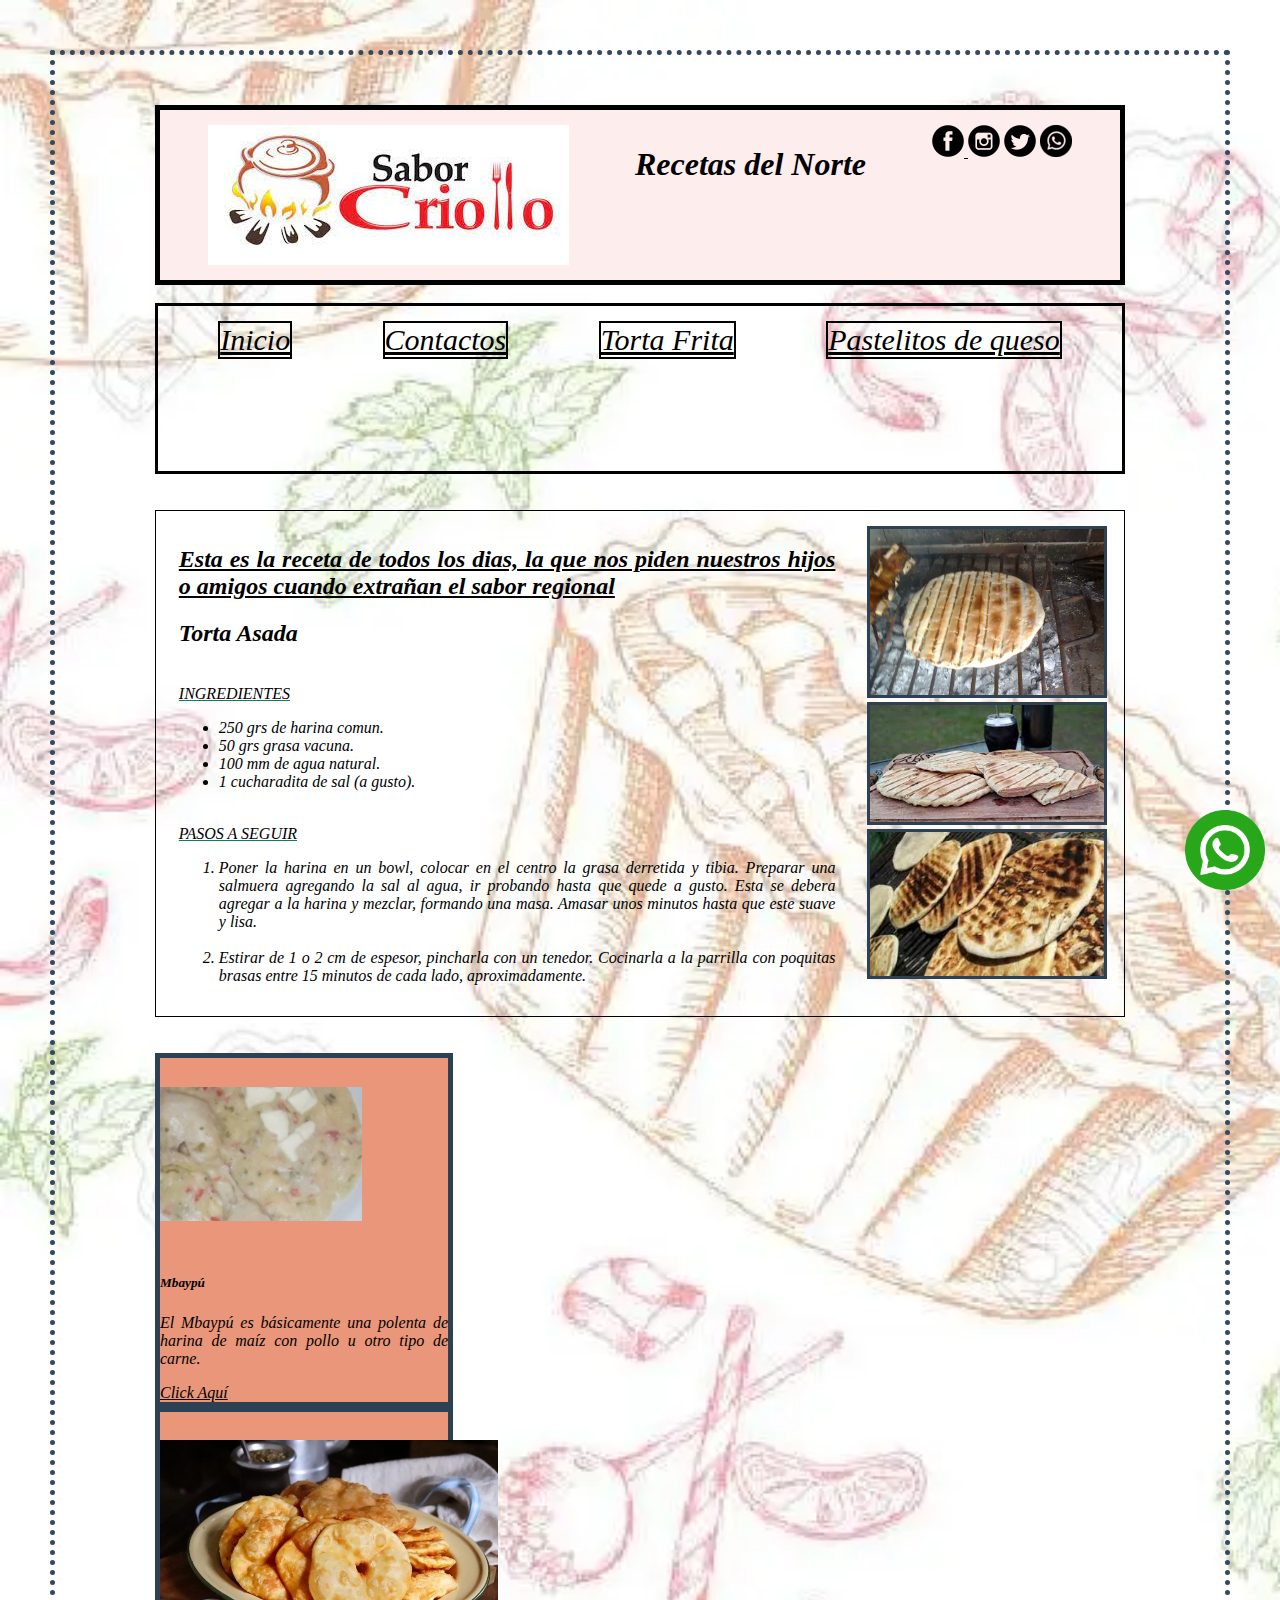
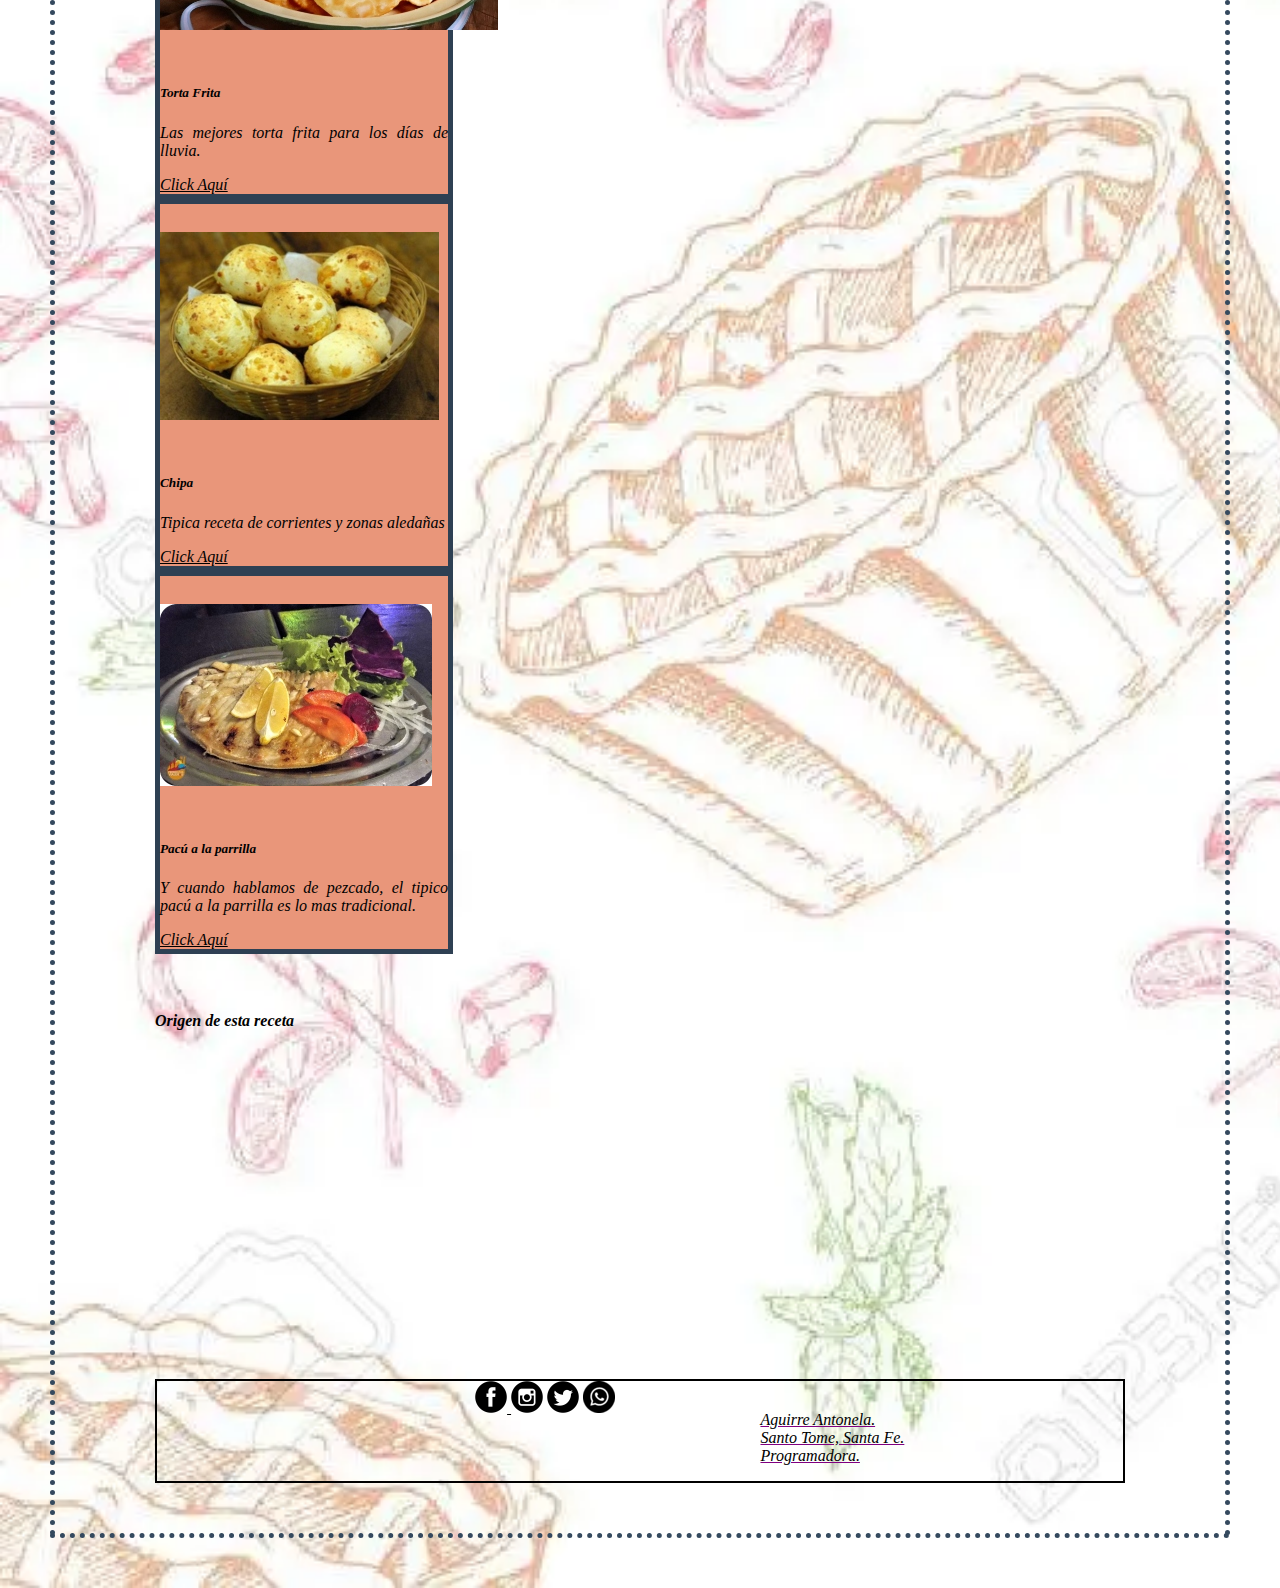
==== commit b52e79be: "Add files via upload" ====
--- a/index.html
+++ b/index.html
@@ -4,11 +4,17 @@
     <link rel="preconnect" href="https://fonts.googleapis.com">
     <link rel="preconnect" href="https://fonts.gstatic.com" crossorigin>
     <link href="https://fonts.googleapis.com/css2?family=Rajdhani:wght@500&display=swap" rel="stylesheet">
+    <meta name="description" content="Recetas criollas">
+    <meta name="keywords" content="Tortas, chipa, pasteles,">
+    <meta name="author" content="Aguirre Antonela Belén">
     <meta name="viewport" content="width=device-width,initial-scale=1.0">
+    <!-- CSS only -->
+<link href="https://cdn.jsdelivr.net/npm/bootstrap@5.2.2/dist/css/bootstrap.min.css" rel="stylesheet" integrity="sha384-Zenh87qX5JnK2Jl0vWa8Ck2rdkQ2Bzep5IDxbcnCeuOxjzrPF/et3URy9Bv1WTRi" crossorigin="anonymous">
+    <link rel="stylesheet" href="./css/estilo.css">
     <title>Receta</title>
-    <link rel="stylesheet" href="./css/estilo.css">
-    <link rel="stylesheet" href="./css/estilo.css">
-    <link rel="stylesheet" href="./css/estilo.css">
+
+
+
 
 
 
@@ -21,30 +27,26 @@
 
 
 <header>
-  <div class="logo">
-      <img class="logo1" src="./imagenes/Logo.jpg" alt="Logo">
-  </div>
-
-  <div class="titulocentral">
-    <h1 class="torta">Recetas Materas</h1>
-  </div>
-
-  <div class="redes">
-  <div class="facebook">
+<div class="divheader">
+
+<img class="logo1" src="./imagenes/Logo.jpg" alt="Logo">
+  <h1 class="torta">Recetas del Norte</h1>
+
+<div class="divredes">
     <a  href="https://www.facebook.com/profile.php?id=100076211436553"target="_blank"> <img src="./imagenes/facebook1.png" alt="facebook">  </a>
-  </div>
-    <div class="instagram">
     <img src="./imagenes/instagram1.png" alt="instagram">
-    </div>
-    <div class="twiiter">
-      <img src="./imagenes/twiiter1.png" alt="twiiter">
-    </div>
-  <div class="whatsapp">
-    <a href="http://wa.me/543482506817" target="_blank"> <img src="./imagenes/whats1.png" alt="whats">
-    </a>
-  </div>
-
-  </div>
+    <img src="./imagenes/twiiter1.png" alt="twiiter">
+<a href="http://wa.me/543482506817" target="_blank"> <img src="./imagenes/whatss1.jpg" alt="whatsapp"> </a>
+
+
+
+</div>
+
+</div>
+
+
+
+
 
 
 
@@ -61,8 +63,9 @@
   <div class="divnav">
     <a class="chipa" href="index.html">Inicio</a>
     <a class="mbeyu" href="contactos.html">Contactos</a>
-    <a class="tortafrita" href="https://cookpad.com/ve/recetas/8997487-torta-frita-correntina" target="_blank">Torta Frita</a>
+    <a class="tortafrita" href="https://cookpad.com/ve/recetas/8997487-torta-frita-correntina" target="_blank"> Torta Frita </a>
     <a class="pastelitos" href="https://cookpad.com/ar/recetas/12883920-pastelitos-correntinos-con-queso" target="_blank">Pastelitos de queso</a>
+
   </div>
 
 </nav>
@@ -72,7 +75,7 @@
 
 <br>
 
-<section>
+<section class="sectionprimero">
 
 
 <div class="introduccion">
@@ -101,26 +104,109 @@
    <br>
   <aside class="tortaasadaimg">
     <img class="tortaasada" src="./imagenes/tortaasada.jpg" alt="Torta Asada">
+    <img class="tortaasada"src="./imagenes/asada.jpg" alt="">
+    <img class="tortaasada"src="./imagenes/torta.jpg" alt="">
   </aside>
 
 
 </section>
+ <br>
+ <br>
+
+<section>
+
+<div class="conteiner">
+  <div class="row">
+
+ <div class="col-sm-12 col-md-6 col-lg-3">
+   <div class="card" style="width: 18rem;">
+     <img src="./imagenes/mbaypu.jpg" class="card-img-top" alt="...">
+     <div class="card-body">
+       <h5 class="card-title">Mbaypú</h5>
+       <p class="card-text">El Mbaypú es básicamente una polenta de harina de maíz con pollo u otro tipo de carne.</p>
+       <a href="https://bellavista.gob.ar/turismo/comidas-regionales/recetas-como-hacer-mbaipy/" class="btn btn-success">Click Aquí</a>
+     </div>
+   </div>
+ </div>
+
+<div class="col-sm-12 col-md-6 col-lg-3">
+  <div class="card" style="width: 18rem;">
+  <img src="./imagenes/tortafrita.jpg" class="card-img-top" alt="...">
+  <div class="card-body">
+    <h5 class="card-title">Torta Frita</h5>
+    <p class="card-text">Las mejores torta frita para los días de lluvia.</p>
+    <a href="https://cookpad.com/ar/recetas/16517133-tortas-fritas?ref=search&search_term=tortas%20fritas" class="btn btn-success">Click Aquí</a>
+  </div>
+</div>
+</div>
+
+<div class="col-sm-12 col-md-6 col-lg-3">
+  <div class="card" style="width: 18rem;">
+    <img src="./imagenes/chipa.jpg" class="card-img-top" alt="...">
+    <div class="card-body">
+      <h5 class="card-title">Chipa</h5>
+      <p class="card-text">Tipica receta de corrientes y zonas aledañas</p>
+      <a href="https://cookpad.com/ar/recetas/16641146-chipas?ref=search&search_term=chipa" class="btn btn-success">Click Aquí</a>
+    </div>
+  </div>
+</div>
+
+<div class="col-sm-12 col-md-6 col-lg-3">
+  <div class="card" style="width: 18rem;">
+    <img src="./imagenes/pacu.jpg" class="card-img-top" alt="...">
+    <div class="card-body">
+      <h5 class="card-title">Pacú a la parrilla</h5>
+      <p class="card-text">Y cuando hablamos de pezcado, el tipico pacú a la parrilla es lo mas tradicional.</p>
+      <a href="https://www.neahoy.com/2020/10/31/gastronomia-correntina-10-recetas-tipicas-para-conocer/" class="btn btn-success">Click Aquí</a>
+    </div>
+  </div>
+</div>
+
+
+
+
+
+  </div>
+
+</div>
+
+
+
+
+
+
+</section>
+
+
+
+
+
+
+
+
+
+
+
+
+
+
+
+
+
 
 <br>
 <aside>
 
   <br>
-      <h4>Ubicación del origen de esta receta</h4>
+      <h4 class="text-success">Origen de esta receta</h4>
   <br>
      <iframe class="mapa" src="https://www.google.com/maps/embed?pb=!1m18!1m12!1m3!1d3574249.8122718497!2d-59.910929822619565!3d-28.97319357593032!2m3!1f0!2f0!3f0!3m2!1i1024!2i768!4f13.1!3m3!1m2!1s0x944c8bac9250a9b3%3A0x8b73833857e37d0d!2sCorrientes!5e0!3m2!1ses!2sar!4v1665702441359!5m2!1ses!2sar" width="600" height="450" style="border:0;" allowfullscreen="" loading="lazy" referrerpolicy="no-referrer-when-downgrade"></iframe>
-
+<img class="corrientes" src="./imagenes/corrientes.jpg" alt="corrientes">
 </aside>
 
 
 <br>
 <br>
-
-
 
 
 
@@ -129,22 +215,20 @@
       <iframe class="mapabarrio" src="https://www.google.com/maps/embed?pb=!1m14!1m12!1m3!1d6792.002657213349!2d-60.76306190000003!3d-31.661183400000013!2m3!1f0!2f0!3f0!3m2!1i1024!2i768!4f13.1!5e0!3m2!1ses!2sar!4v1666560856638!5m2!1ses!2sar" width="400" height="300" style="border:0;" allowfullscreen="" loading="lazy" referrerpolicy="no-referrer-when-downgrade"></iframe>
 
 
-      <div class="redes">
-      <div class="facebook">
-        <a  href="https://www.facebook.com/profile.php?id=100076211436553"target="_blank"> <img src="./imagenes/facebook1.png" alt="facebook">  </a>
+
+      <div class="divredes">
+          <a  href="https://www.facebook.com/profile.php?id=100076211436553"target="_blank"> <img src="./imagenes/facebook1.png" alt="facebook">  </a>
+          <img src="./imagenes/instagram1.png" alt="instagram">
+          <img src="./imagenes/twiiter1.png" alt="twiiter">
+      <a href="http://wa.me/543482506817" target="_blank"> <img src="./imagenes/whatss1.jpg" alt="whatsapp"> </a>
+
+
+
       </div>
-        <div class="instagram">
-        <img src="./imagenes/instagram1.png" alt="instagram">
-        </div>
-        <div class="twiiter">
-          <img src="./imagenes/twiiter1.png" alt="twiiter">
-        </div>
-      <div class="whatsapp">
-        <a href="http://wa.me/543482506817" target="_blank"> <img src="./imagenes/whats1.png" alt="whats">
-        </a>
-      </div>
-
-      </div>
+
+
+
+
       <p class="Presentacion">Aguirre Antonela.
 <br>
          Santo Tome, Santa Fe.
@@ -160,6 +244,8 @@
 
 
 <a href="http://wa.me/543482506817" target="_blank"> <img class="iconodewhats" src="./imagenes/whatsapp.png" alt="whatsapp"> </a>
+<!-- JavaScript Bundle with Popper -->
+<script src="https://cdn.jsdelivr.net/npm/bootstrap@5.2.2/dist/js/bootstrap.bundle.min.js" integrity="sha384-OERcA2EqjJCMA+/3y+gxIOqMEjwtxJY7qPCqsdltbNJuaOe923+mo//f6V8Qbsw3" crossorigin="anonymous"></script>
 
   </body>
 </html>
--- a/css/estilo.css
+++ b/css/estilo.css
@@ -1,119 +1,146 @@
-body {background-color: #F0B27A;
- background-image: url(../imagenes/fondopasteleria.jpg);
- background-size: cover;
-}
-body{text-align: justify; font-style: italic;}
-body {font-size: medium;}
-
-nav {background-color: #B03A2E;
-       coloe: black;
-       padding: 15px;
-     min-height: 15vh;
-   }
-  nav
-      {border: 3px black solid;  }
-      .pastelitos {border: 2px black solid; font-size:30px;}
-      .chipa{border: 2px black solid;font-size: 30px;}
-      .mbeyu {border: 2px black solid;font-size: 30px;}
-      .tortafrita {border: 2px black solid;font-size: 30px;}
-
-  .divnav {display: flex;
-           justify-content: space-around;
-         flex-wrap: wrap; }
-
-
-a:link {color: black;}
-a:active {color: red;}
-nav:hover {background-color: #FFA07A;}
-
- .frase {text-decoration: underline;font-family: cursive;}
-.frasefinal {font-family: cursive;border: 2px black solid;}
-
-h3 {font-family: 'Merienda', cursive;}
-
-.ul {text-align: right;}
-
-
-
-.ingredientes {text-decoration: underline; text-decoration-color: #117A65;}
-
-
-.pasos {text-decoration: underline; text-decoration-color: #117A65;}
-
-
-.tortaasadaimg {width: 25%; height:25%;
-}
-.tortaasada {width: 100%; height: 100%;}
-.mapa {width: 30vw; height:30vh;
-}
-
-
-
-
-header {background-color: #B03A2E;
-  border: 5px solid black;
-  display: flex;
-  justify-content: center;
-  justify-content: space-between;
-  flex-wrap: wrap;
-}
-
-
-.iconodewhats {width: 100px;
-position: fixed;
-bottom: 10px;
-right: 15px;
-height: 50px;
-
-}
-.iconodewhats:hover {width: 200px; }
-
-
-
-
-
-.logo1 {width: 200px;height: 125px;}
-.titulocentral {width: 30%; display: flex; justify-content: center;flex-wrap: wrap;text-decoration: underline;}
-
-.redes { display: flex; justify-content: space-around;display: flex;align-items: flex-end;width: 30%; }
-.redes { width: 180px; }
-.Presentacion {text-decoration: underline; text-decoration-color: purple; font-style: oblique;}
-
-
-
-
-
-
-section {
-
-       border: 1px black solid;
-       padding: 15px; display: flex;
-       justify-content: space-around;
-       flex-wrap: wrap;
-
-}
-.introduccion {width: 70%;}
-
-
-h4:hover {background-color:#FFA07A;  }
-h4 {width: 30%;
-   height: 50%;}
-
-
-footer {
-  display: flex;
-  justify-content: center;
-  justify-content:space-around;
-  border: 2px black solid;
-  flex-wrap: wrap;
-}
-footer:hover{background-color:#FFA07A; }
-.redes{
-        width: 30%;
-}
-.mapabarrio {
-             width: 30%; width: 100px; height: 100px;
-           }
-           .mapabarrio:hover {width: 30vw; height: 30vh;}
-.Presentacion { width: 30%; display: flex;align-items: flex-end;
-}
+body {background-color: #F0B27A;
+ background-image: url(../imagenes/fondopasteleria.jpg);
+ background-size: cover;
+ margin: 50px;
+ padding: 50px 100px;
+ border: #34495E 5px dotted;
+}
+body{text-align: justify; font-style: italic;}
+body {font-size: medium;}
+
+
+header {background-color: #FDEDEC;
+  border: 5px solid black;
+  padding: 15px;
+min-height: 15vh
+  display: flex;
+  justify-content: space-between;
+  flex-wrap: wrap;
+}
+.divheader {
+         display: flex;
+           justify-content: space-around;
+         flex-wrap: wrap;
+}
+
+nav {
+       coloe: black;
+       padding: 15px;
+     min-height: 15vh;
+   }
+  nav
+      {border: 3px black solid;  }
+      .pastelitos {border: 2px black solid; font-size:30px;}
+      .chipa{border: 2px black solid;font-size: 30px;}
+      .mbeyu {border: 2px black solid;font-size: 30px;}
+      .tortafrita {border: 2px black solid;font-size: 30px;}
+
+  .divnav {display: flex;
+           justify-content: space-around;
+         flex-wrap: wrap; }
+
+
+a:link {color: black;}
+a:active {color: red;}
+nav:hover {background-color: #E8DAEF ;}
+
+ .frase {text-decoration: underline;font-family: cursive;}
+.frasefinal {font-family: cursive;border: 2px black solid;}
+
+h3 {font-family: 'Merienda', cursive;}
+
+.ul {text-align: right;}
+
+
+
+.ingredientes {text-decoration: underline; text-decoration-color: #117A65;}
+
+
+.pasos {text-decoration: underline; text-decoration-color: #117A65;}
+
+
+.tortaasadaimg {width: 25%; height:25%;
+}
+.tortaasada {width: 100%; height: 100%; border: solid #2E4053 3px;}
+.mapa {width: 30vw; height:30vh;
+}
+
+
+
+}
+
+
+
+
+
+
+
+
+
+.logo1 {width: 200px;height: 125px;}
+.titulocentral {width: 30%; display: flex; justify-content: center;flex-wrap: wrap;text-decoration: underline;}
+
+.redes { display: flex; justify-content: space-around;display: flex;align-items: flex-end;width: 30%; flex-wrap: wrap;}
+.redes { width: 180px; }
+.Presentacion {text-decoration: underline; text-decoration-color: purple; font-style: oblique;}
+
+.iconodewhats {
+  width: 80px;
+  position: fixed;
+  bottom: 10px;
+  right: 15px;
+}
+
+
+
+
+.sectionprimero {
+
+       border: 1px black solid;
+       padding: 15px; display: flex;
+       justify-content: space-around;
+       flex-wrap: wrap;
+
+}
+.introduccion {width: 70%;}
+.recetas {margin: 50px;
+    padding: 50px 100px;
+    border: 2px solid black;
+
+}
+.conteiner {width: 100%;height: 50%; padding-right: 20%;}
+.card {background-color: #E9967A; border: #2E4053 5px solid; }
+.card-img-top {padding-bottom: 10%;
+               padding-top: 10%;}
+
+.card-img-top:hover {width: 700px;}
+.btn:hover {color:blue;}
+
+
+h4:hover {background-color:#FFA07A;  }
+h4 {width: 30%;
+   height: 50%;}
+
+
+footer {
+  display: flex;
+  justify-content: center;
+  justify-content:space-around;
+  border: 2px black solid;
+  flex-wrap: wrap;
+}
+footer:hover{background-color:#FFA07A; }
+.redes{
+        width: 30%;
+}
+.mapabarrio {
+             width: 30%; width: 100px; height: 100px;
+           }
+           .mapabarrio:hover {width: 30vw; height: 30vh;}
+.Presentacion { width: 30%; display: flex;align-items: flex-end;
+}
+
+
+}
+@media (max-width:700px) {.mapa {display:none;}}
+@media (min-width:700px) {.corrientes {display: none;}
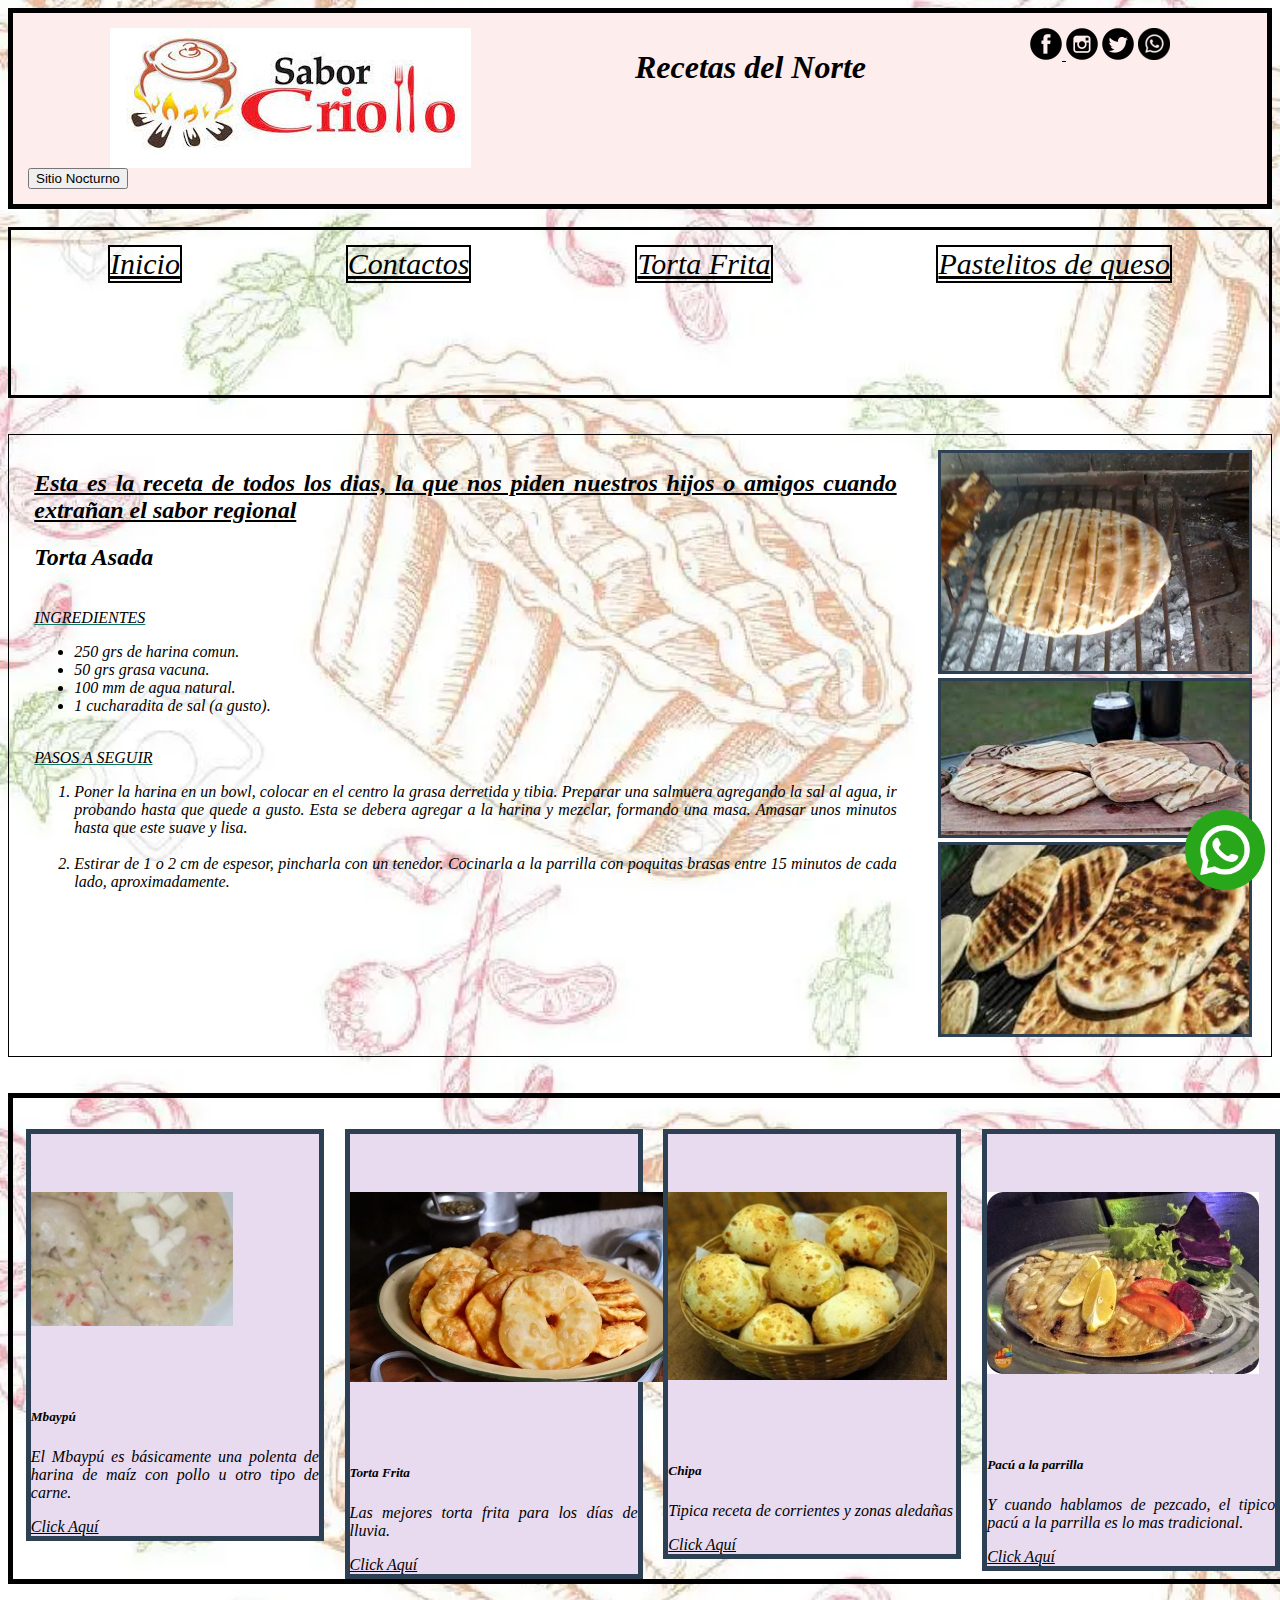
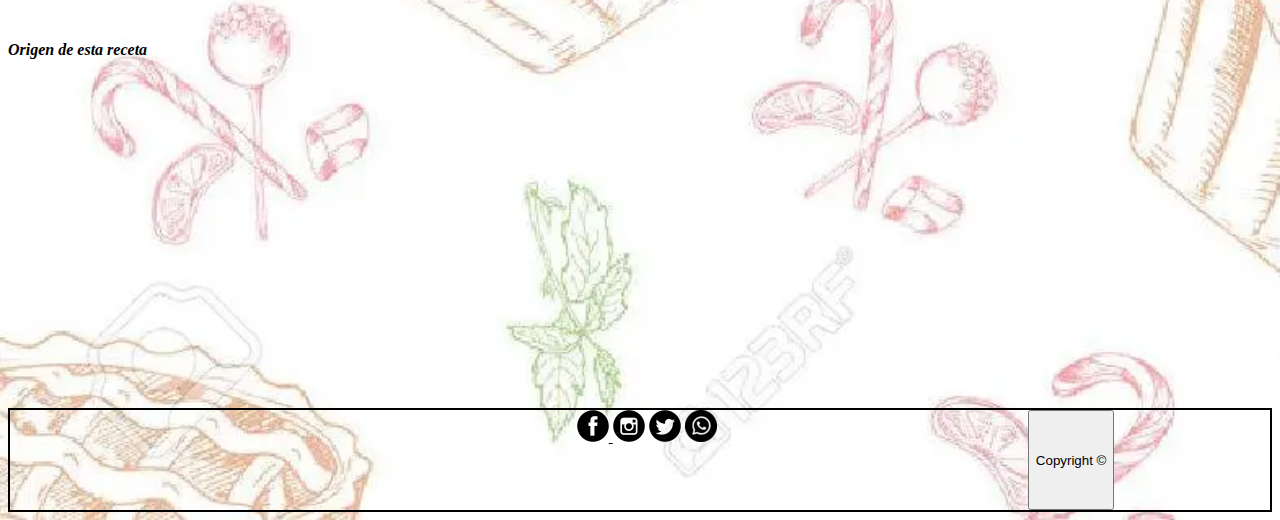
==== commit bae0fd24: "Add files via upload" ====
--- a/index.html
+++ b/index.html
@@ -13,7 +13,9 @@
     <link rel="stylesheet" href="./css/estilo.css">
     <title>Receta</title>
 
-
+<script>
+  alert("Bienvendi@ a recetas del norte Argentin@")
+</script>
 
 
 
@@ -21,18 +23,18 @@
 
 
   </head>
-  <body>
-
-
-
-
-<header>
+  <body >
+
+
+
+
+<header id="header">
 <div class="divheader">
 
 <img class="logo1" src="./imagenes/Logo.jpg" alt="Logo">
   <h1 class="torta">Recetas del Norte</h1>
 
-<div class="divredes">
+<div id="divredes" class="divredes">
     <a  href="https://www.facebook.com/profile.php?id=100076211436553"target="_blank"> <img src="./imagenes/facebook1.png" alt="facebook">  </a>
     <img src="./imagenes/instagram1.png" alt="instagram">
     <img src="./imagenes/twiiter1.png" alt="twiiter">
@@ -46,9 +48,7 @@
 
 
 
-
-
-
+<button class="cambiar" onclick="inclusive()">Sitio Nocturno</button>
 
 
 </header>
@@ -59,7 +59,7 @@
 <br>
 
 
-<nav>
+<nav id="nav">
   <div class="divnav">
     <a class="chipa" href="index.html">Inicio</a>
     <a class="mbeyu" href="contactos.html">Contactos</a>
@@ -75,7 +75,7 @@
 
 <br>
 
-<section class="sectionprimero">
+<section id="section"class="sectionprimero">
 
 
 <div class="introduccion">
@@ -113,7 +113,7 @@
  <br>
  <br>
 
-<section>
+<section class="varios">
 
 <div class="conteiner">
   <div class="row">
@@ -128,6 +128,7 @@
      </div>
    </div>
  </div>
+ <br>
 
 <div class="col-sm-12 col-md-6 col-lg-3">
   <div class="card" style="width: 18rem;">
@@ -139,6 +140,7 @@
   </div>
 </div>
 </div>
+<br>
 
 <div class="col-sm-12 col-md-6 col-lg-3">
   <div class="card" style="width: 18rem;">
@@ -150,7 +152,7 @@
     </div>
   </div>
 </div>
-
+<br>
 <div class="col-sm-12 col-md-6 col-lg-3">
   <div class="card" style="width: 18rem;">
     <img src="./imagenes/pacu.jpg" class="card-img-top" alt="...">
@@ -195,7 +197,7 @@
 
 
 <br>
-<aside>
+<aside id="aside">
 
   <br>
       <h4 class="text-success">Origen de esta receta</h4>
@@ -211,12 +213,12 @@
 
 
 
-<footer>
+<footer id="footer">
       <iframe class="mapabarrio" src="https://www.google.com/maps/embed?pb=!1m14!1m12!1m3!1d6792.002657213349!2d-60.76306190000003!3d-31.661183400000013!2m3!1f0!2f0!3f0!3m2!1i1024!2i768!4f13.1!5e0!3m2!1ses!2sar!4v1666560856638!5m2!1ses!2sar" width="400" height="300" style="border:0;" allowfullscreen="" loading="lazy" referrerpolicy="no-referrer-when-downgrade"></iframe>
 
 
 
-      <div class="divredes">
+      <div id="redesfoot" class="divredes">
           <a  href="https://www.facebook.com/profile.php?id=100076211436553"target="_blank"> <img src="./imagenes/facebook1.png" alt="facebook">  </a>
           <img src="./imagenes/instagram1.png" alt="instagram">
           <img src="./imagenes/twiiter1.png" alt="twiiter">
@@ -229,13 +231,8 @@
 
 
 
-      <p class="Presentacion">Aguirre Antonela.
-<br>
-         Santo Tome, Santa Fe.
-         <br>
-         Programadora.
-      </p>
-
+
+        <button class="autor" onclick="copy()">Copyright ©</button>
 </footer>
 
 
@@ -247,5 +244,7 @@
 <!-- JavaScript Bundle with Popper -->
 <script src="https://cdn.jsdelivr.net/npm/bootstrap@5.2.2/dist/js/bootstrap.bundle.min.js" integrity="sha384-OERcA2EqjJCMA+/3y+gxIOqMEjwtxJY7qPCqsdltbNJuaOe923+mo//f6V8Qbsw3" crossorigin="anonymous"></script>
 
+<script src="./js/javascript.js"></script>
+
   </body>
 </html>
--- a/css/estilo.css
+++ b/css/estilo.css
@@ -1,9 +1,7 @@
 body {background-color: #F0B27A;
  background-image: url(../imagenes/fondopasteleria.jpg);
  background-size: cover;
- margin: 50px;
- padding: 50px 100px;
- border: #34495E 5px dotted;
+
 }
 body{text-align: justify; font-style: italic;}
 body {font-size: medium;}
@@ -108,12 +106,30 @@
     border: 2px solid black;
 
 }
-.conteiner {width: 100%;height: 50%; padding-right: 20%;}
-.card {background-color: #E9967A; border: #2E4053 5px solid; }
-.card-img-top {padding-bottom: 10%;
-               padding-top: 10%;}
 
-.card-img-top:hover {width: 700px;}
+.varios{ width: 100vw; border: 2px black solid;}
+.conteiner {width: 100%;
+
+   border: 3px black solid;}
+.row {
+      padding-top: 2vh;
+      display: flex;
+      justify-content: space-between;
+      margin-top: 1%;
+      margin-left: 1%;
+      margin-right: 1%;
+      
+
+}
+.card {
+  background-color: #E8DAEF ; border: #2E4053 5px solid;
+
+ }
+
+.card-img-top {padding-bottom: 20%;
+               padding-top: 20%;}
+
+.card-img-top:hover {width: 500px;}
 .btn:hover {color:blue;}
 
 
